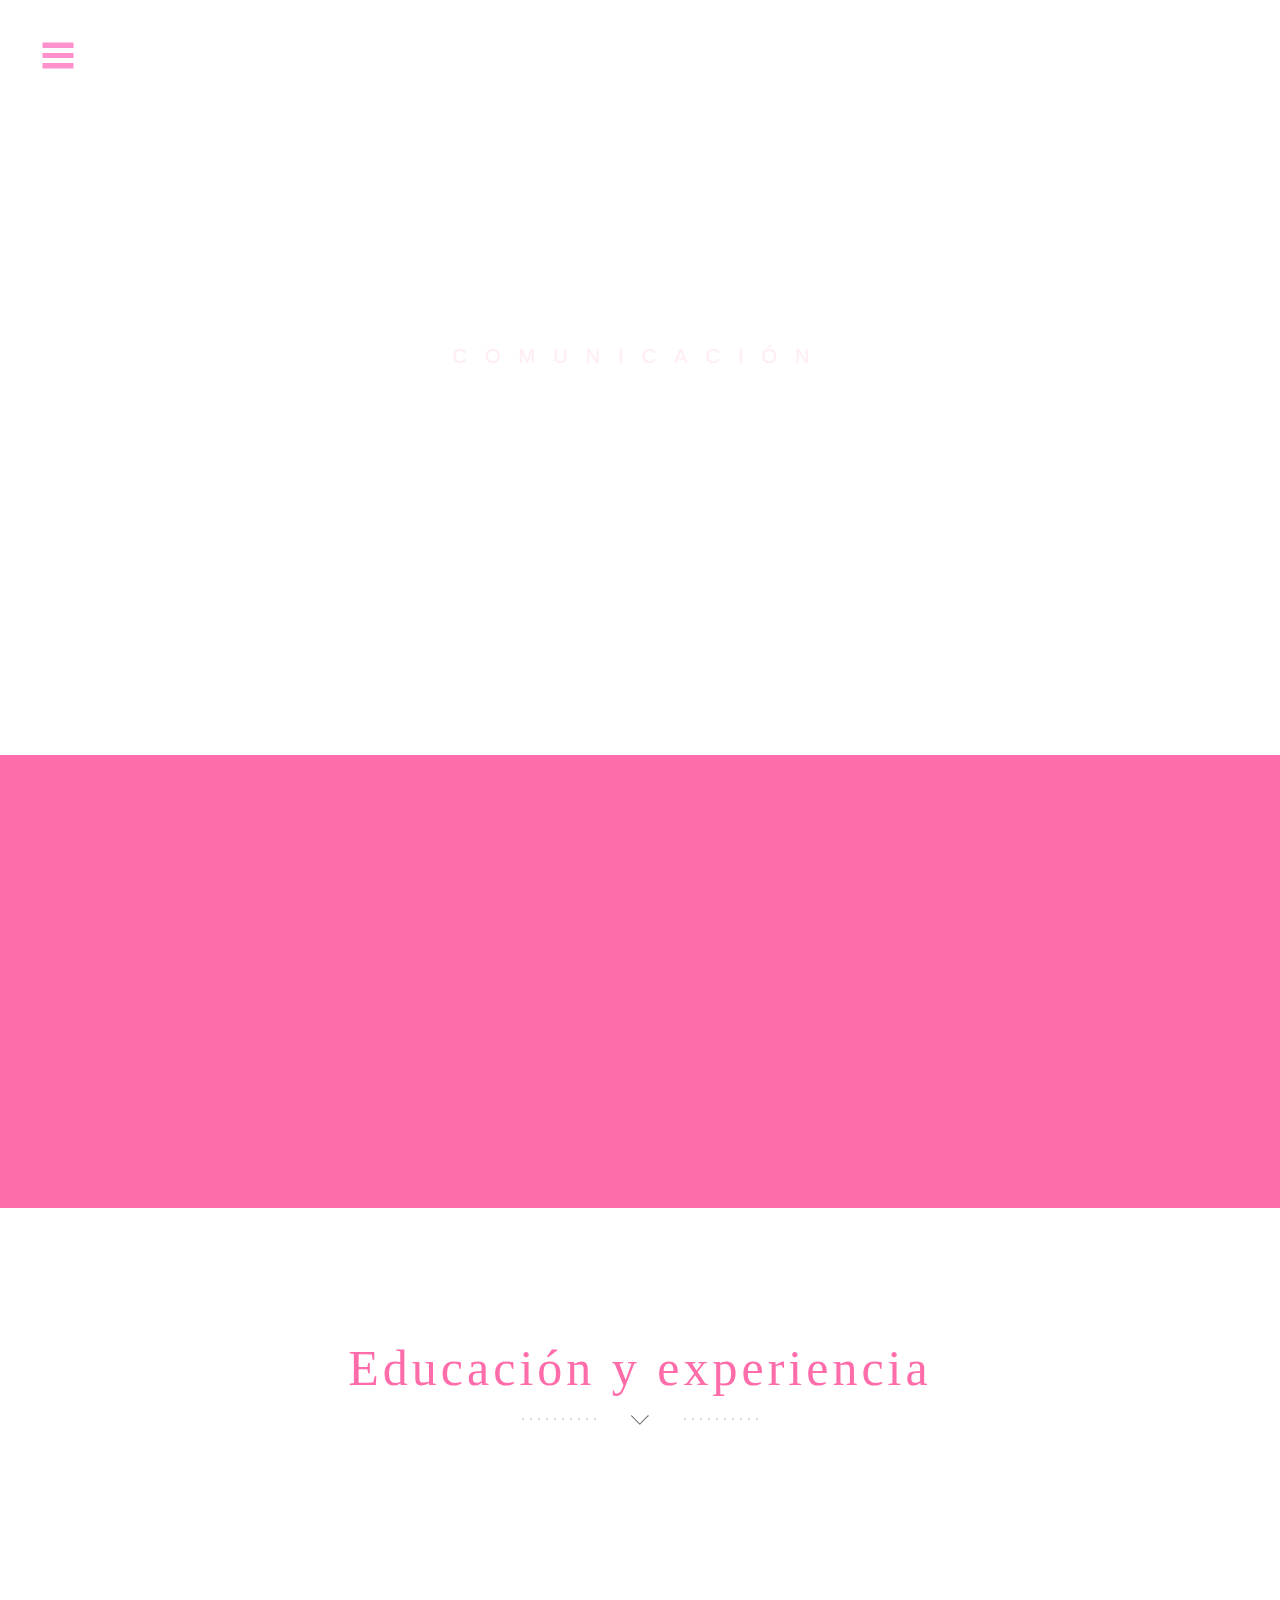
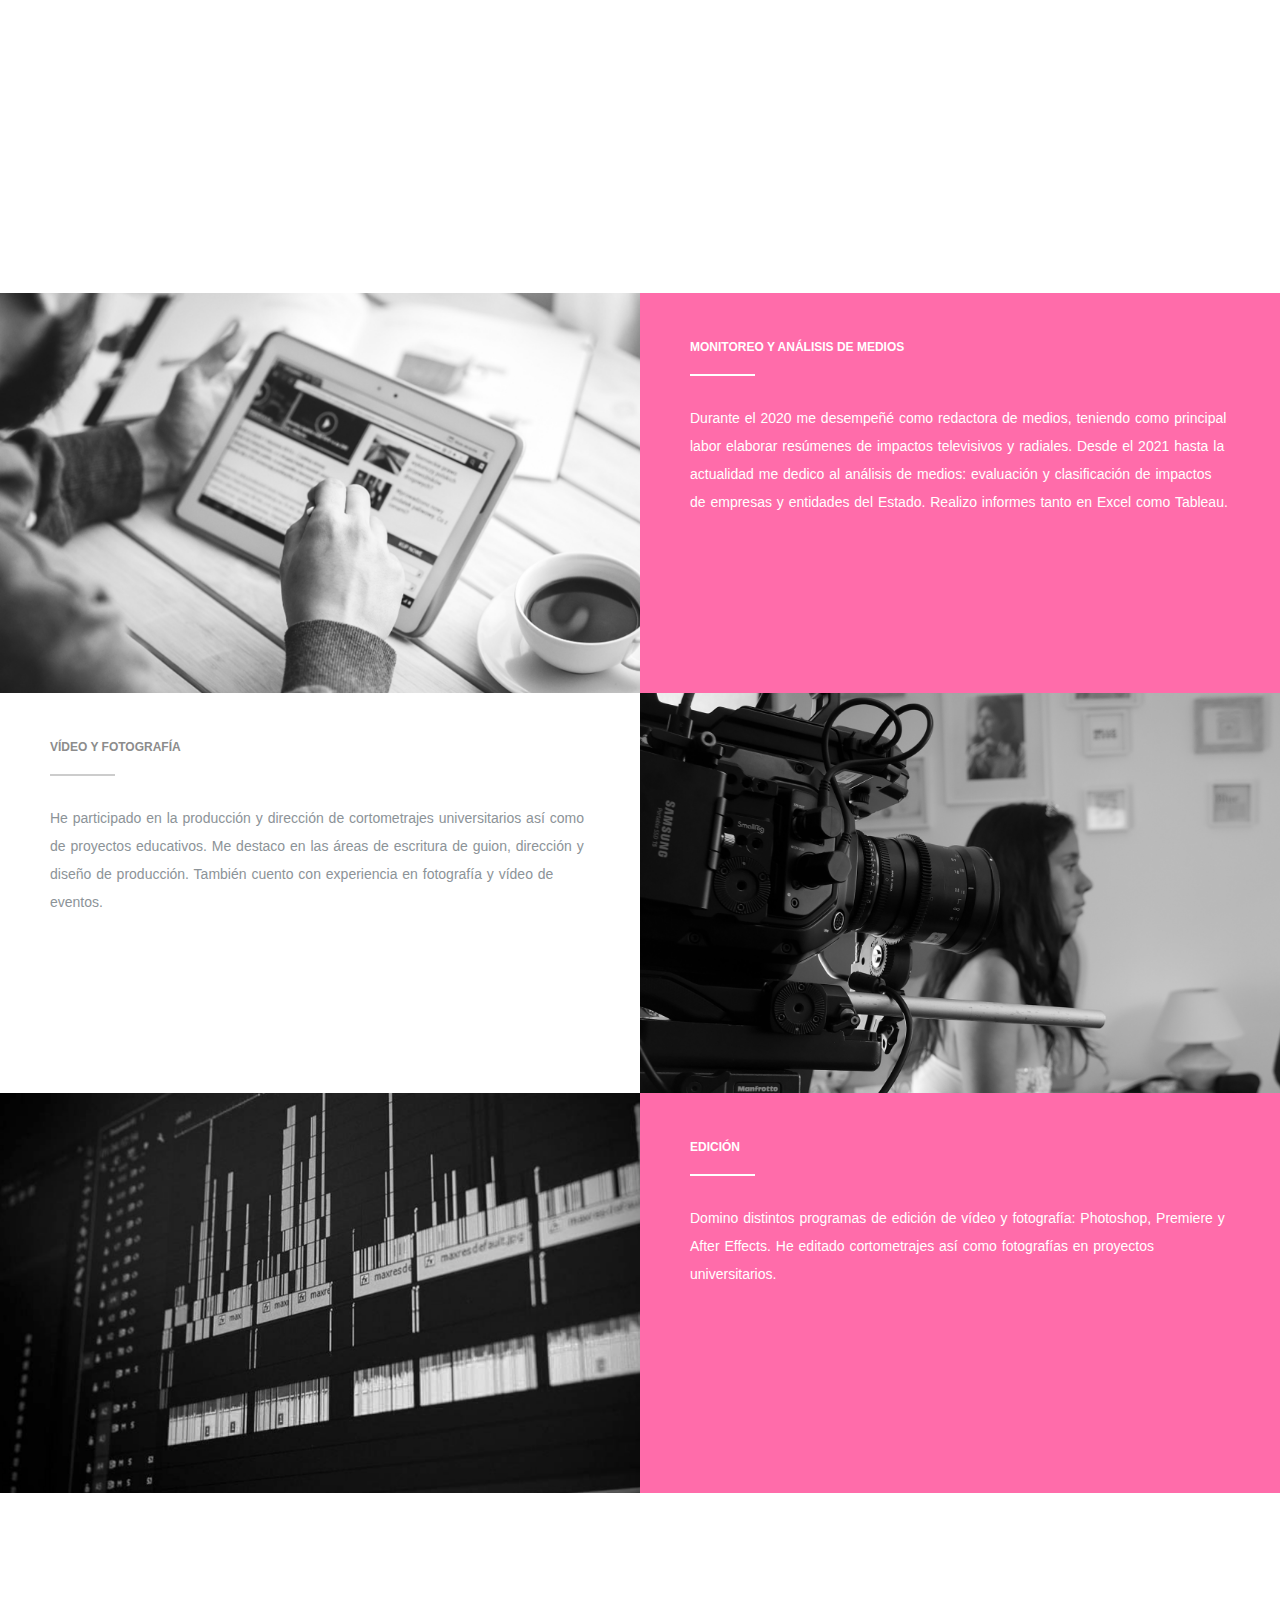
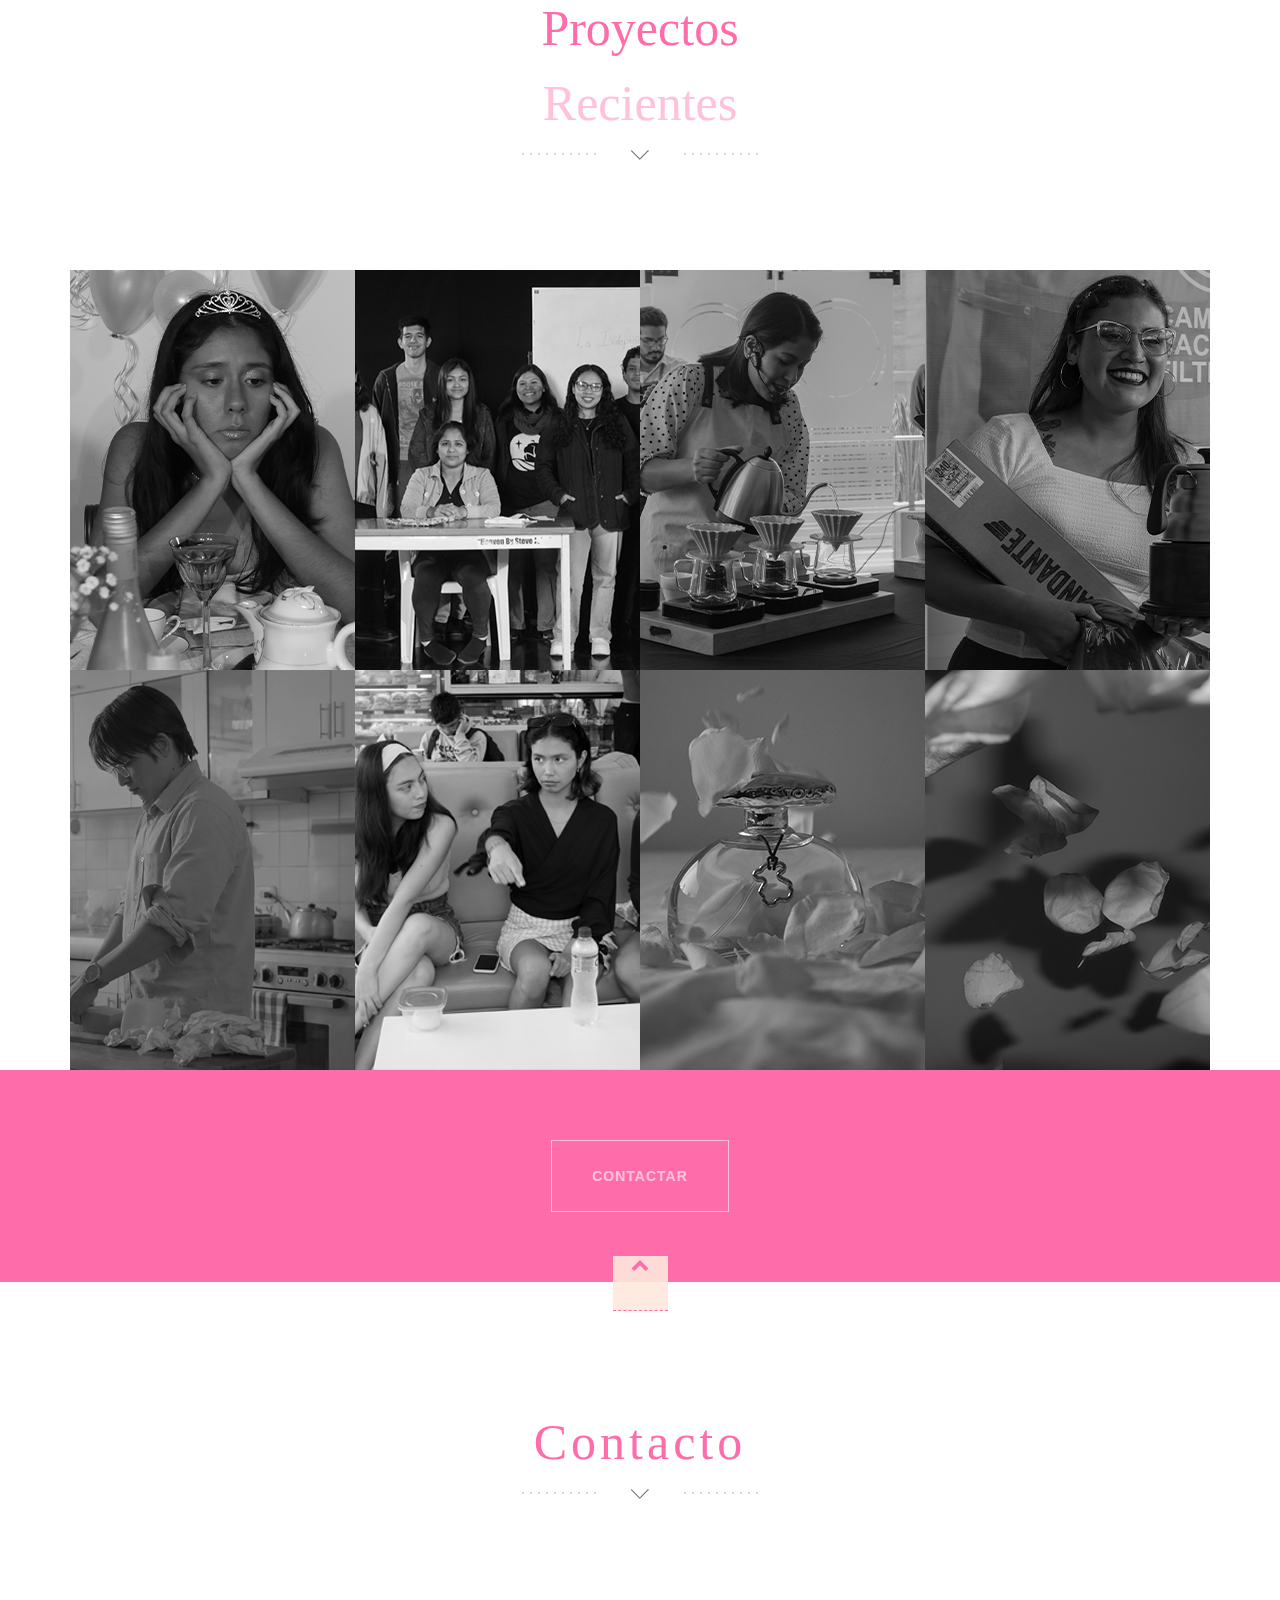
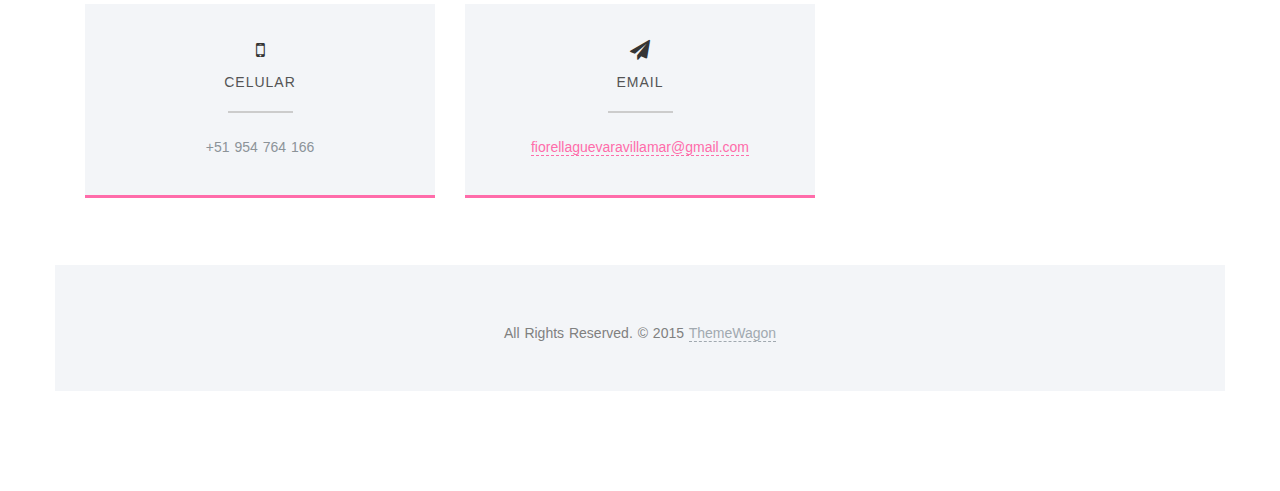
==== index.html @ 5976c74e "Update index.html" ====
<style>
    @font-face {
        font-family: KunstlerScript;
        src: url('https://raw.githubusercontent.com/Fiorellagv/cv/main/Fonts/KunstlerScript.ttf');
    }
</style>

<style>
    @font-face {
        font-family: Higuen Serif;
        src: url('https://raw.githubusercontent.com/Fiorellagv/cv/main/Fonts/Higuen Serif.otf');
    }
</style>


<!DOCTYPE html>
<html lang="en">
  <head>
    <meta charset="utf-8">
    <meta http-equiv="X-UA-Compatible" content="IE=edge">
    <meta name="viewport" content="width=device-width, initial-scale=1">
	<!-- Website Title -->
    <title> Fiorella Guevara Villamar </title>
    <!-- Bootstrap -->
    <link href="assets/bootstrap/css/bootstrap.min.css" rel="stylesheet">
	<!-- Font-Awesome -->
    <link href="assets/font-awesome/css/font-awesome.min.css" rel="stylesheet">
	<!-- Lightbox -->
	<link href="assets/lightbox/css/lightbox.css" rel="stylesheet">
    <!-- Text Rotator-->
	<link href="assets/textrotator/simpletextrotator.css" rel="stylesheet">
	<!-- FlexSlider -->
    <link href="assets/flexslider/flexslider.css" rel="stylesheet">
	<!-- Theme Style -->
    <link href="css/style.css" rel="stylesheet">
	<!-- Animations -->
    <link href="css/animate.css" rel="stylesheet">
	<!-- Custom Favicon -->
	<link href="img/fiorella.ico" rel="shortcut icon" type="image/x-icon" /> 
    <!-- HTML5 Shim and Respond.js IE8 support of HTML5 elements and media queries -->
    <!-- WARNING: Respond.js doesn't work if you view the page via file:// -->
    <!--[if lt IE 9]>
    <script src="assets/html5shiv/html5shiv.js"></script>
    <script src="assets/respond/respond.min.js"></script>
    <![endif]-->
  </head>
    <body id="top">

      <!-- ****************************** Preloader ************************** -->
      <div id="preloader"></div>


	  	<!-- ==========================
        HEADER SECTION 
        =========================== -->
        <header id="home">
		    <!-- creative menu -->
            <div class="container-fluid">
              <div class="row">
                <div class="menu-wrap">
				<nav class="menu">
				    <!-- Menu Links -->
					<div class="icon-list">
						<a href="index.html#home"><i class="fa fa-fw fa-home"></i><span>Home</span></a>
						<a href="index.html#about"><i class="fa fa-fw fa-quote-left"></i><span>About</span></a>
						<a href="index.html#service"><i class="fa fa-fw fa-globe"></i><span>Service</span></a>
						<a href="index.html#portfolio"><i class="fa fa-fw fa-picture-o"></i><span>Portfolio</span></a>
						<a href="index.html#contact"><i class="fa fa-fw fa-envelope-o"></i><span>Contact</span></a>
					</div>
				</nav>
			    </div>
			    <button class="menu-button" id="open-button"></button><!-- menu button -->
              </div><!--/row-->
            </div><!--/container-->
		 
		<!-- Header Image -->
          <section class="hero" id="hero">
          <div class="container">
			  <!-- Slider Button (don't edit!)-->
              <div class="row">
                <div class="col-md-12 text-right navicon">
                  <a id="nav-toggle" class="nav_slide_button" href="index.html#"><span></span></a>
                </div>
              </div>
			  <!-- HEADER HEADLINE -->
            <div class="row">
    <div class="col-md-8 col-md-offset-2 text-center inner" style="display: flex; flex-direction: column; align-items: center; justify-content: center;">
        <h1 class="animated fadeInDown" style="white-space: nowrap; font-size: 120px; margin: 0;">
            <span style="color:#FFFFFF; font-family: KunstlerScript;">Fiorella</span>
            <span style="color:#FFFFFF; word-spacing: 0px; font-family: Higuen Serif;">Guevara</span><span style="color:#FFFFFF; font-family: KunstlerScript; margin-right: -10px;">Villamar</span>
        </h1>
        <h3 class="animated fadeInUp delay-05s"><span class="rotate">Comunicación, Vídeo & Fotografía, Edición</span></h3>
    </div>
</div>
		    
			  <!-- Learn More Button -->
              <div class="row">
                <div class="col-md-6 col-md-offset-3 text-center">
                  <a href="index.html#about" class="scrollto wow fadeInUp delay-5s ">
			            <p>VER MÁS</p>
			            <p class="scrollto--arrow"><img src="img/scroll-down.png" alt="scroll down arrow"></p>
			        </a>
                </div>
              </div>
            </div>
          </section>
		  <!-- Header Image End -->
        </header>
		<!-- ==========================
        HEADER SECTION END  
        =========================== -->
		
		
		
		
		<!-- ==========================
        ABOUT SECTION  
        =========================== -->
        <section class="intro text-center section-padding color-bg" id="about">
          <div class="container">
		    <!-- WELCOME TEXT -->
            <div class="row">
              <div class="col-md-8 col-md-offset-2 wp1">
               <h1 class="arrow"><span style="color:#FFFFFF; font-family: Higuen Serif;">Sobre mí</span></h1><!-- Headline -->
				<!-- about / welcome text -->
                <p>Estudiante de Comunicación Audiovisual en la Pontificia Universidad Católica del Perú con habilidades para la producción y dirección de cortometrajes. Asimismo, me especializo en la edición de vídeos y fotografías, dominando programas como Photoshop, After Effects y Premiere.</p>
              </div>
            </div>
          </div>
        </section>




<!-- ==========================
        SERVICE SECTION 
        =========================== -->
        <section class="features text-center section-padding" id="service">
          <div class="container">
        <!-- Headline -->
            <div class="row">
              <div class="col-md-12">
                <h1 class="arrow"><span style="color:#ff6caa; font-family: Higuen Serif;">Educación y experiencia</span></h1>
              </div>
            </div>
            <div class="row">
              <div class="col-md-12">
          <div class="services">
          <!-- Service Box 1 -->
                  <div class="col-md-4 wp2 item">
                    <div class="icon">
                      <i class="fa fa-cubes"></i><!-- Icon -->
                    </div>
                    <h2>Estudios primarios</h2><!-- Title -->
                    <p>2018. Colegio Maria Alvarado. Nivel de Inglés: Avanzado</p><!-- Description -->
                  </div>
          <!-- Service Box 2 -->
                  <div class="col-md-4 wp2 item delay-05s">
                    <div class="icon">
                      <i class="fa fa-camera"></i><!-- Icon -->
                    </div>
                    <h2>Estudios secundarios</h2><!-- Title -->
                    <p>Desde 2019. Pontificia Universidad Católica del Perú. Octavo ciclo de la Facultad de Ciencias y Artes de la Comunicación.</p><!-- Description -->
                  </div>
          <!-- Service Box 3 -->
                  <div class="col-md-4 wp2 item delay-1s">
                    <div class="icon">
                      <i class="fa fa-desktop"></i><!-- Icon -->
                    </div>
                    <h2>Analista de medios</h2><!-- Title -->
                    <p>Desde 2020. IP Noticias. Redactora de medios. Analista de medios con dominio básico en Excel y Tableau.</p><!-- Description -->
                  </div>
          </div>
                  <div class="clearfix"></div>
              </div>
            </div>
          </div>
        </section>





		<div class="container-fluid">
		    <!-- About 1 -->
			<div class="row color-bg">
				<div class="col-md-6 nopadding features-intro-img">
					<div class="about-image" style="background-image:url(img/portfolio/monitoreo.png)"></div><!-- about image 1 -->
				</div>
				<div class="col-md-6 about-text">
					<h6>Monitoreo y análisis de medios</h6><!-- headline-->
					<p>Durante el 2020 me desempeñé como redactora de medios, teniendo como principal labor elaborar resúmenes de impactos televisivos y radiales. Desde el 2021 hasta la actualidad me dedico al análisis de medios: evaluación y clasificación de impactos de empresas y entidades del Estado. Realizo informes tanto en Excel como Tableau. </p><br><!-- About Text 1 -->			
				</div>
			</div>
			<!-- About 2 -->
			<div class="row">
				<div class="col-md-6 about-text">
					<h6>Vídeo y Fotografía</h6><!-- Headline -->
					<p>He participado en la producción y dirección de cortometrajes universitarios así como de proyectos educativos. Me destaco en las áreas de escritura de guion, dirección y diseño de producción. También cuento con experiencia en fotografía y vídeo de eventos.</p><br><!-- About Text 2 -->				
				</div>
				<div class="col-md-6 nopadding features-intro-img">
					<div class="about-image" style="background-image:url(img/portfolio/fotografía.png)"></div><!-- about image 2 -->
				</div>
			</div>
			<!-- About 3 -->
			<div class="row color-bg">
				<div class="col-md-6 nopadding features-intro-img">
					<div class="about-image" style="background-image:url(img/portfolio/edición.png)"></div><!-- about image 3 -->
				</div>
				<div class="col-md-6 about-text">
					<h6>Edición</h6><!-- Headline-->
					<p>Domino distintos programas de edición de vídeo y fotografía: Photoshop, Premiere y After Effects. He editado cortometrajes así como fotografías en proyectos universitarios. </p><br><!-- About Text 3 -->
				</div>
			</div>
		</div>
		<!-- ==========================
        ABOUT SECTION END
        =========================== -->	

		
		
		
		<!-- ==========================
        PORTFOLIO SECTION
    =========================== -->
        <section class="swag text-center" id="portfolio">
          <div class="container">
		    <!-- Headline -->
            <div class="row">
              <h1 class="arrow">
                <span style="color:#ff6caa;font-family: Higuen Serif;">Proyectos</span><span><span style="color:#FFC2DB;font-family: Higuen Serif;">Recientes</span>
              </h1>
            </div>
          </div>
        </section>

        <div class="container">
          <div class="row row-offset-0">
  				 
          <!-- PORTFOLIO ITEM 1 -->
          <div class="col-md-3 col-sm-6">
              <div class="overlay-effect effects clearfix">
                  <div class="img">
                      <a href="img/portfolio/foto1.png" data-lightbox="roadtrip" title="Tortita 2023 - Corto escrito y dirigido por Fiorella Guevara Villamar"><img class="grayscale" src="img/portfolio/foto1prev.png" alt="Portfolio Item"></a>
                  </div>
              </div>
          </div>
  	    <!-- PORTFOLIO ITEM END -->
  	
  	    <!-- PORTFOLIO ITEM 2 -->
          <div class="col-md-3 col-sm-6">
              <div class="overlay-effect effects clearfix">
                  <div class="img">
                      <a href="img/portfolio/foto2.png" data-lightbox="roadtrip" title="Las fántasticas aventuras de Yaranka - Serie web CAP 2022"><img class="grayscale" src="img/portfolio/foto2prev.png" alt="Portfolio Item"></a>
                  </div>
              </div>
          </div>
  	    <!-- PORTFOLIO ITEM END -->
  					
  		<!-- PORTFOLIO ITEM 3 -->
          <div class="col-md-3 col-sm-6">
              <div class="overlay-effect effects clearfix">
                  <div class="img">
                      <a href="img/portfolio/foto3.png" data-lightbox="roadtrip" title="1er Campeonato Nacional de Filtrados 2023"><img class="grayscale" src="img/portfolio/foto3prev.png" alt="Portfolio Item"></a>
                  </div>
              </div>
          </div>
  	    <!-- PORTFOLIO ITEM END -->
  					
  		<!-- PORTFOLIO ITEM 4 -->
          <div class="col-md-3 col-sm-6 ">
              <div class="overlay-effect effects clearfix">
                  <div class="img">
                      <a href="img/portfolio/foto4.png" data-lightbox="roadtrip" title="1er Campeonato Nacional de Filtrados 2023"><img class="grayscale" src="img/portfolio/foto4prev.png" alt="Portfolio Item"></a>
                  </div>
              </div>
          </div>
  	    <!-- PORTFOLIO ITEM END -->
  	             
          <!-- PORTFOLIO ITEM 5 -->
          <div class="col-md-3 col-sm-6 ">
              <div class="overlay-effect effects clearfix">
                  <div class="img">
                      <a href="img/portfolio/foto5.png" data-lightbox="roadtrip" title="Laskávo prósimo - Corto Proyecto Final PUCP (Asistente de arte)"><img class="grayscale" src="img/portfolio/foto5prev.png" alt="Portfolio Item"></a>
                  </div>
              </div>
          </div>
  	    <!-- PORTFOLIO ITEM END -->
  	
  	    <!-- PORTFOLIO ITEM 6 -->
          <div class="col-md-3 col-sm-6">
              <div class="overlay-effect effects clearfix">
                  <div class="img">
                      <a href="img/portfolio/foto6.png" data-lightbox="roadtrip" title="Adaptación de Mean Girls - Realización de Audio y Vídeo (Diseño de producción)"><img class="grayscale" src="img/portfolio/foto6prev.png" alt="Portfolio Item"></a>
                  </div>
              </div>
          </div>
  	    <!-- PORTFOLIO ITEM END -->
  					
  		<!-- PORTFOLIO ITEM 7 -->
          <div class="col-md-3 col-sm-6">
              <div class="overlay-effect effects clearfix">
                  <div class="img">
                      <a href="img/portfolio/foto7.png" data-lightbox="roadtrip" title="Proyecto de Fotografía 2020"><img class="grayscale" src="img/portfolio/foto7prev.png" alt="Portfolio Item"></a>
                  </div>
              </div>
          </div>
  	    <!-- PORTFOLIO ITEM END -->
  					
  		<!-- PORTFOLIO ITEM 8 -->
          <div class="col-md-3 col-sm-6">
              <div class="overlay-effect effects clearfix">
                  <div class="img">
                      <a href="img/portfolio/foto8.png" data-lightbox="roadtrip" title="Proyecto de Fotografía 2020"><img class="grayscale" src="img/portfolio/foto8prev.png" alt="Portfolio Item"></a>
                  </div>
              </div>
          </div>
  	    <!-- PORTFOLIO ITEM END -->
        </div><!--/row-->
      </div><!--/.container-->
		<!-- ==========================
        PORTFOLIO SECTION END
        =========================== -->
			


			
		<!-- ==========================
        CUSTOM SPACER
        =========================== -->
		<div class="spacer-cta text-center">
          <div class="container">
            <div class="row">
              <div class="col-md-12">
                <a href="index.html#contact" class="outline-btn">contactar</a>
              </div>
            </div>
          </div>
        </div>
		<!-- ==========================
        CUSTOM SPACER END
        =========================== -->
		
		<!-- ==========================
        CONTACT SECTION
        =========================== -->
        <section class="text-center section-padding contact-wrap" id="contact">
		  <!-- To Top Button -->
          <a href="index.html#top" class="up-btn"><i class="fa fa-chevron-up"></i></a>
          <div class="container">
		    <!-- Headline -->
            <div class="row">
              <div class="col-md-12">
                <h1 class="arrow"><span style="color:#ff6caa; font-family: Higuen Serif;">Contacto</span></h1>
              </div>
            </div>
            <div class="row contact-details">

			  <!-- Phone Number Box -->
              <div class="col-md-4">
                <div class="dark-box box-hover">
                  <h2><i class="fa fa-mobile"></i><span>Celular</span></h2>
                  <p>+51 954 764 166</p>
                </div>
              </div>
			  <!-- E-Mail Box -->
              <div class="col-md-4">
                <div class="dark-box box-hover">
                  <h2><i class="fa fa-paper-plane"></i><span>Email</span></h2>
                  <p><a href="index.html#">fiorellaguevaravillamar@gmail.com</a></p>
                </div>
              </div>
            </div>
			<div class="row">
	
		
		<!-- ==========================
        FOOTER SECTION
        =========================== -->
        <footer>
          <div class="container">
            <div class="row">
              <div class="col-md-12 text-center">
                <p>All Rights Reserved. &copy; 2015 <a href="http://www.themewagon.com">ThemeWagon</a>
              </div>
            </div>
          </div>
        </footer>
		<!-- ==========================
        FOOTER SECTION END
        =========================== -->		
		
		
    <!-- jQuery -->
    <script src="https://ajax.googleapis.com/ajax/libs/jquery/1.11.0/jquery.min.js"></script>
    <!-- SmoothScroll -->           
    <script type="text/javascript" src="assets/smoothscroll/smoothscroll.js"></script>
    <!-- Bootstrap -->
    <script src="assets/bootstrap/js/bootstrap.min.js"></script>
	<!-- Waypoints -->
	<script src="js/waypoints.min.js"></script>
    <!-- classie.js -->
	<script src="js/classie.js"></script>
    <!-- FlexSlider -->
    <script src="assets/flexslider/jquery.flexslider.js"></script>
	<!-- Modernizr -->
    <script src="js/modernizr.js"></script>
	<!-- Text Rotator -->
	<script src="assets/textrotator/jquery.simple-text-rotator.js"></script>
	<!-- Lightbox.js -->
    <script src="assets/lightbox/js/lightbox.min.js"></script>
    <!-- Google Maps --> 
    <script type="text/javascript" src="https://maps.googleapis.com/maps/api/js?key=AIzaSyDeKBBPJTG3v5w3cNPAgM6ZsJiPyL1mP_o&amp;sensor=false"></script>
	<!-- Theme JavaScript Core -->
	<script src="js/main.js"></script>
	<script src="js/script.js"></script>

	<!-- GOOGLE MAPS DATA -->
    <script type="text/javascript">
    // When the window has finished loading create our google map below
        google.maps.event.addDomListener(window, 'load', init);
    
        function init() {
            // Basic options for a simple Google Map
            // For more options see: https://developers.google.com/maps/documentation/javascript/reference#MapOptions
            var mapOptions = {
                // How zoomed in you want the map to start at (always required)
                zoom: 15,
                
                scrollwheel: false,

                // The latitude and longitude to center the map (always required)
                center: new google.maps.LatLng(40.68961985411178, -74.01618003845215), // New York 

                // How you would like to style the map. 
                // This is where you would paste any style found on Snazzy Maps.
                styles: [	{		featureType:'water',		stylers:[{color:'#F2F2F2'},{visibility:'on'}]	},{		featureType:'landscape',		stylers:[{color:'#FFFFFF'}]	},{		featureType:'road',		stylers:[{saturation:-100},{lightness:45}]	},{		featureType:'road.highway',		stylers:[{visibility:'simplified'}]	},{		featureType:'road.arterial',		elementType:'labels.icon',		stylers:[{visibility:'off'}]	},{		featureType:'administrative',		elementType:'labels.text.fill',		stylers:[{color:'#ADADAD'}]	},{		featureType:'transit',		stylers:[{visibility:'off'}]	},{		featureType:'poi',		stylers:[{visibility:'off'}]	}]
            };

            // Get the HTML DOM element that will contain your map 
            // We are using a div with id="map" seen below in the <body>
            var mapElement = document.getElementById('googlemaps');

            // Create the Google Map using out element and options defined above
            var map = new google.maps.Map(mapElement, mapOptions);
        }
	
    </script>
	
	<!-- TEXT ROTATOR SETTINGS -->
    <script type="text/javascript">
    $(".rotate").textrotator({
      animation: "fade", // You can pick the way it animates when rotating through words. Options are dissolve (default), fade, flip, flipUp, flipCube, flipCubeUp and spin.
      separator: ",", // If you don't want commas to be the separator, you can define a new separator (|, &, * etc.) by yourself using this field.
      speed: 2000 // How many milliseconds until the next word show.
    });
    </script>
	
<script>

<link href="https://fonts.cdnfonts.com/css/bickham-script-pro" rel="stylesheet">
<style>
@import url('https://fonts.cdnfonts.com/css/bickham-script-pro');
</style>
font-family: 'Bickham Script Pro', sans-serif;
</script>
	    
</html>
---- assets/textrotator/simpletextrotator.css ----
.rotating {
  display: inline-block;
  -webkit-transform-style: preserve-3d;
  -moz-transform-style: preserve-3d;
  -ms-transform-style: preserve-3d;
  -o-transform-style: preserve-3d;
  transform-style: preserve-3d;
  -webkit-transform: rotateX(0) rotateY(0) rotateZ(0);
  -moz-transform: rotateX(0) rotateY(0) rotateZ(0);
  -ms-transform: rotateX(0) rotateY(0) rotateZ(0);
  -o-transform: rotateX(0) rotateY(0) rotateZ(0);
  transform: rotateX(0) rotateY(0) rotateZ(0);
  -webkit-transition: 0.5s;
  -moz-transition: 0.5s;
  -ms-transition: 0.5s;
  -o-transition: 0.5s;
  transition: 0.5s;
  -webkit-transform-origin-x: 50%;
}

.rotating.flip {
  position: relative;
}

.rotating .front, .rotating .back {
  left: 0;
  top: 0;
  -webkit-backface-visibility: hidden;
  -moz-backface-visibility: hidden;
  -ms-backface-visibility: hidden;
  -o-backface-visibility: hidden;
  backface-visibility: hidden;
}

.rotating .front {
  position: absolute;
  display: inline-block;
  -webkit-transform: translate3d(0,0,1px);
  -moz-transform: translate3d(0,0,1px);
  -ms-transform: translate3d(0,0,1px);
  -o-transform: translate3d(0,0,1px);
  transform: translate3d(0,0,1px);
}

.rotating.flip .front {
  z-index: 1;
}

.rotating .back {
  display: block;
  opacity: 0;
}

.rotating.spin {
  -webkit-transform: rotate(360deg) scale(0);
  -moz-transform: rotate(360deg) scale(0);
  -ms-transform: rotate(360deg) scale(0);
  -o-transform: rotate(360deg) scale(0);
  transform: rotate(360deg) scale(0);
}



.rotating.flip .back {
  z-index: 2;
  display: block;
  opacity: 1;
  
  -webkit-transform: rotateY(180deg) translate3d(0,0,0);
  -moz-transform: rotateY(180deg) translate3d(0,0,0);
  -ms-transform: rotateY(180deg) translate3d(0,0,0);
  -o-transform: rotateY(180deg) translate3d(0,0,0);
  transform: rotateY(180deg) translate3d(0,0,0);
}

.rotating.flip.up .back {
  -webkit-transform: rotateX(180deg) translate3d(0,0,0);
  -moz-transform: rotateX(180deg) translate3d(0,0,0);
  -ms-transform: rotateX(180deg) translate3d(0,0,0);
  -o-transform: rotateX(180deg) translate3d(0,0,0);
  transform: rotateX(180deg) translate3d(0,0,0);
}

.rotating.flip.cube .front {
  -webkit-transform: translate3d(0,0,100px) scale(0.9,0.9);
  -moz-transform: translate3d(0,0,100px) scale(0.85,0.85);
  -ms-transform: translate3d(0,0,100px) scale(0.85,0.85);
  -o-transform: translate3d(0,0,100px) scale(0.85,0.85);
  transform: translate3d(0,0,100px) scale(0.85,0.85);
}

.rotating.flip.cube .back {
  -webkit-transform: rotateY(180deg) translate3d(0,0,100px) scale(0.9,0.9);
  -moz-transform: rotateY(180deg) translate3d(0,0,100px) scale(0.85,0.85);
  -ms-transform: rotateY(180deg) translate3d(0,0,100px) scale(0.85,0.85);
  -o-transform: rotateY(180deg) translate3d(0,0,100px) scale(0.85,0.85);
  transform: rotateY(180deg) translate3d(0,0,100px) scale(0.85,0.85);
}

.rotating.flip.cube.up .back {
  -webkit-transform: rotateX(180deg) translate3d(0,0,100px) scale(0.9,0.9);
  -moz-transform: rotateX(180deg) translate3d(0,0,100px) scale(0.85,0.85);
  -ms-transform: rotateX(180deg) translate3d(0,0,100px) scale(0.85,0.85);
  -o-transform: rotateX(180deg) translate3d(0,0,100px) scale(0.85,0.85);
  transform: rotateX(180deg) translate3d(0,0,100px) scale(0.85,0.85);
}
---- css/style.css ----
/*========================================================================*/



/* ///////////////////////////////////////////////////////////////////// 
// 03 - Preloader
/////////////////////////////////////////////////////////////////////*/

#preloader {
    position:fixed;
    left:0;
    top:0;
    z-index:99999999999;
    width:100%;
    height:100%;
    overflow:visible;
    background: #fff url('../img/preloader.gif') no-repeat center center;
}





/* ==========================================================================
	Global Styles
========================================================================== */
a {
	color: #ff6caa;
	-webkit-transition:all 0.5s;
	-moz-transition:all 0.5s;
	-o-transition:all 0.5s;
	transition:all 0.5s;
	border-bottom: 1px dashed;
	outline:none!important;
}
a:hover,a:focus,a:active {
	color:#0D0D0D;
	text-decoration:none;
	outline:none!important;
}
p {
	color:#8c9398;
	word-spacing:1px;
	line-height:25px;
	font-size:14px;
}
h2 {
	font-size:15px;
	color:#353535!important;
}
h2::after {
	content:" ";
	border:solid 1px #CCCCCC;
	display:block;
	width:65px;
	margin:20px auto;
}
h6 {
	font-size:15px;
	color:#8c8c8c;
	text-transform:uppercase;
	font-weight:bold;
}
h6::after {
	content:" ";
	border:solid 1px #CCCCCC;
	display:block;
	width:65px;
	margin-top: 20px;
}
/* ==========================================================================HTML5 display definitions========================================================================== */
article,aside,details,figcaption,figure,footer,header,hgroup,nav,section,summary {
	display:block;
}
audio,canvas,video {
	display:inline-block;
	*display:inline;
	*zoom: 1;
}
* Remove excess height in iOS 5 devices. */
audio:not([controls]) {
	display:none;
	height:0;
}
[hidden] {
	display: none;
}
/* ==========================================================================Base========================================================================== */
html {
	font-size:100%;
	-webkit-text-size-adjust:100%;
	-ms-text-size-adjust:100%;
}
html,html a {
	-webkit-font-smoothing:antialiased;
	text-shadow:1px 1px 1px rgba(0,0,0,0.004);
}
html,button,input,select,textarea {
	font-family:'Varela Round',sans-serif;
}
body {
	margin:0;
	font-family: 'Open Sans',sans-serif;
}
/* ==========================================================================Links========================================================================== */
a:focus {
	outline:thin dotted;
}
a:active,a:hover {
	outline: 0;
}
/* ==========================================================================Typography========================================================================== */
@import url(http://fonts.googleapis.com/css?family=Open+Sans:300,400);
h1 {
	font-size:2em;
	margin:0.67em 0;
	color:#353535;
}
h2 {
	font-size:1.5em;
	margin:0.83em 0;
}
h3 {
	font-size:1.17em;
	margin:1em 0;
}
h4 {
	font-size:1em;
	margin:1.33em 0;
}
h5 {
	font-size:0.83em;
	margin:1.67em 0;
}
h6 {
	font-size: 12px;
	margin:2.33em 0;
}
abbr[title] {
	border-bottom:1px dotted;
}
b,strong {
	font-weight:bold;
}
blockquote {
	margin:0em 55px;
	border-left:4px solid #CCCCCC;
}
dfn {
	font-style:italic;
}
mark {
	background:#ff0;
	color:#000;
}
p,pre {
	margin:1em 0;
}
code,kbd,pre,samp {
	font-family:monospace,serif;
	_font-family:'courier new',monospace;
	font-size:1em;
}
pre {
	white-space:pre;
	white-space:pre-wrap;
	word-wrap:break-word;
}
q {
	quotes:none;
}
q:before,q:after {
	content:'';
	content:none;
}
small {
	font-size:75%;
}
sub,sup {
	font-size:75%;
	line-height:0;
	position:relative;
	vertical-align:baseline;
}
sup {
	top:-0.5em;
}
sub {
	bottom:-0.25em;
}
p {
	font-size: 14px;
	font-weight:100;
	line-height: 28px!important;
}
/* ==========================================================================Lists========================================================================== */
dl,menu,ol,ul {
	margin:1em 0;
}
dd {
	margin:0 0 0 40px;
}
menu,ol,ul {
	padding:0 0 0 40px;
}
nav ul,nav ol {
	list-style:none;
	list-style-image: none;
}
/* ==========================================================================Embedded content========================================================================== */
img {
	border:0;
	-ms-interpolation-mode:bicubic;
}
svg:not(:root) {
	overflow: hidden;
}
/* ==========================================================================Figures========================================================================== */
figure {
	margin: 0;
}
/* ==========================================================================Forms========================================================================== */
form {
	margin:0;
}
fieldset {
	border:1px solid #c0c0c0;
	margin:0 2px;
	padding:0.35em 0.625em 0.75em;
}
legend {
	border:0;
	padding:0;
	white-space:normal;
	*margin-left:-7px;
}
button,input,select,textarea {
	font-size:100%;
	/margin:0;
	vertical-align:baseline;
	*vertical-align:middle;
}
button,input {
	line-height:normal;
}
button,html input[type="button"],input[type="reset"],input[type="submit"] {
	-webkit-appearance:button;
	cursor:pointer;
	*overflow:visible;
}
button[disabled],input[disabled] {
	cursor:default;
}
input[type="checkbox"],input[type="radio"] {
	box-sizing:border-box;
	padding:0;
	*height:13px;
	*width:13px;
}
input[type="search"] {
	-webkit-appearance:textfield;
	-moz-box-sizing:content-box;
	-webkit-box-sizing:content-box;
	box-sizing:content-box;
}
input[type="search"]::-webkit-search-cancel-button,input[type="search"]::-webkit-search-decoration {
	-webkit-appearance:none;
}
button::-moz-focus-inner,input::-moz-focus-inner {
	border:0;
	padding:0;
}
textarea {
	overflow:auto;
	vertical-align: top;
}
/* ==========================================================================Tables========================================================================== */
table {
	border-collapse:collapse;
	border-spacing: 0;
}
/* ==========================================================================Section Styles========================================================================== */
.section-padding {
	padding:100px 0 100px
}
.dark-bg {
	background:#f3f5f8;
}
.light-bg {
	background-color:#fff;
}
.dark-box {
	background: #F3F5F8;
	-webkit-box-shadow: 0px 3px 0px 0px #ff6caa;
	-moz-box-shadow: 0px 3px 0px 0px #ff6caa;
	box-shadow: 0px 3px 0px 0px #ff6caa;
	padding:20px 0;
}
.dark-box:hover,.dark-box:focus {
	-webkit-box-shadow: 0px 3px 0px 0px #FFC2DB;
	-moz-box-shadow: 0px 3px 0px 0px #FFC2DB;
	box-shadow: 0px 3px 0px 0px #FFC2DB;
}
.box-hover {
	transition:all 500ms ease-in-out;
	-webkit-transition:all 500ms ease-in-out;
	-moz-transition:all 500ms ease-in-out;
	-o-transition:all 500ms ease-in-out;
}
.box-hover:hover,.box-hover:focus {
	transform:translate(0,-15px);
	-webkit-transform:translate(0,-15px);
	-ms-transform:translate(0,-15px);
}
.wrapper {
	height:650px;
}
.nopadding {
	padding:0;
}
.inner {
	padding-top: 138px;
}
/* ==========================================================================Navigation========================================================================== */
.menu-wrap a {
	color:#555d7c;
	outline:none!important;
}
.menu-wrap a:hover,.menu-wrap a:focus {
	color: #ff6caa;
}
.content-wrap {
	overflow-y:scroll;
	-webkit-overflow-scrolling:touch;
	-webkit-transition:-webkit-transform 0.4s;
	transition:transform 0.4s;
	-webkit-transition-timing-function:cubic-bezier(0.7,0,0.3,1);
	transition-timing-function:cubic-bezier(0.7,0,0.3,1);
}
.content {
	position:relative;
	background:#b4bad2;
	padding-bottom: 12em;
}
/* Common styles for menu button and menu-wrap */
.menu-button,.menu-wrap {
	position:fixed;
	width:2.5em;
	height:2.25em;
	font-size:1.5em;
	-webkit-transform:translate3d(1.5em,1.5em,0);
	transform: translate3d(1.5em,1.5em,0);
}
/* Menu Button */
.menu-button {
	z-index:1000;
	margin:0;
	padding:0;
	border:none;
	text-indent:2.5em;
	color:transparent;
	background:transparent;
}
.menu-button::before {
	position:absolute;
	top:0.5em;
	right:0.5em;
	bottom:0.5em;
	left:0.5em;
	background: linear-gradient(#FF90CE 20%,rgba(0, 0, 0, 0) 20%,rgba(0, 0, 0, 0) 40%,#FF90CE 40%,#FF90CE 60%,rgba(0, 0, 0, 0) 60%,rgba(0, 0, 0, 0) 80%,#FF90CE 80%);
	content:'';
}
.menu-button:hover {
	opacity: 0.6;
}
/* Menu */
.menu-wrap {
	z-index:999;
	background: rgba(255, 255, 255, 1);
	-webkit-transition:width 0.4s,height 0.4s,-webkit-transform 0.4s;
	transition:width 0.4s,height 0.4s,transform 0.4s;
	-webkit-transition-timing-function:cubic-bezier(0.7,0,0.3,1);
	transition-timing-function:cubic-bezier(0.7,0,0.3,1);
}
.menu {
	height:100%;
	overflow:hidden;
	font-size:0.75em;
}
.icon-list {
	float:right;
	padding:2.5em 2em 0 6em;
}
.icon-list a {
	opacity:0;
	display:inline-block;
	padding:0 0.2em;
	margin:0 15px;
	text-align:center;
	font-size:1.2em;
	color: #353535;
}
.icon-list a span {
	display:block;
	text-transform:uppercase;
	letter-spacing:1px;
	font-size:0.5em;
	font-weight:700;
	padding-top: 0.5em;
}
/* Shown menu */
.show-menu .content-wrap {
	-webkit-transition-delay:0s;
	transition-delay:0s;
	-webkit-transform:translate3d(0,125px,0);
	transform:translate3d(0,125px,0);
}
.show-menu .menu-wrap {
	width:100%;
	height:125px;
	-webkit-transform:translate3d(0,0,0);
	transform:translate3d(0,0,0);
	-webkit-transition-delay:0s;
	transition-delay:0s;
	border-bottom: 1px solid #ff6caa;
}
.show-menu .icon-list a {
	opacity:1;
	-webkit-transition:opacity 0.4s 0.4s;
	transition:opacity 0.4s 0.4s;
}
.show-menu .icon-list a:nth-child(2) {
	-webkit-transition-delay:0.42s;
	transition-delay:0.42s;
}
.show-menu .icon-list a:nth-child(3) {
	-webkit-transition-delay:0.44s;
	transition-delay:0.44s;
}
.show-menu .icon-list a:nth-child(4) {
	-webkit-transition-delay:0.46s;
	transition-delay:0.46s;
}
.show-menu .icon-list a:nth-child(5) {
	-webkit-transition-delay:0.48s;
	transition-delay:0.48s;
}
.show-menu .icon-list a:nth-child(6) {
	-webkit-transition-delay:0.5s;
	transition-delay: 0.5s;
}
/* ==========================================================================Hero========================================================================== */
.hero {
    background: url('../img/fondo7.png') center center no-repeat;
	background-size: contain;
	padding:110px 0 100px 0;
	height:auto;

}
.hero h1 {
	font-size: 90px;
	margin: 0;
	font-weight: 300;
	line-height: 80px;
	text-align: center;
}
.hero h1 span {
	color:#a1a9b0;
	/* display:inline-block; */
	    white-space: nowrap;
}
.hero h3 {
	font-size: 20px;
	margin:0;
	padding:0;
	opacity:0.5;
	color:#FFDAEB;
	letter-spacing: 18px;
	line-height: 50px;
	text-transform: uppercase;
}
.hero p {
	letter-spacing:1px;
	color:#fff;
	font-size: 15px;
}
/* Boucing Arrow Animation */
@keyframes arrowbounce {
	from {
		-webkit-transform:translateY(0);
		-moz-transform:translateY(0);
		transform:translateY(0);
	}
	to {
		-webkit-transform:translateY(-20px);
		-moz-transform:translateY(-20px);
		transform:translateY(-20px);
	}
}
@-moz-keyframes arrowbounce {
	/* Firefox */ from {
		-webkit-transform:translateY(0);
		-moz-transform:translateY(0);
		transform:translateY(0);
	}
	to {
		-webkit-transform:translateY(-20px);
		-moz-transform:translateY(-20px);
		transform:translateY(-20px);
	}
}
@-webkit-keyframes arrowbounce {
	/* Safari and Chrome */ from {
		-webkit-transform:translateY(0);
		-moz-transform:translateY(0);
		transform:translateY(0);
	}
	to {
		-webkit-transform:translateY(-20px);
		-moz-transform:translateY(-20px);
		transform:translateY(-20px);
	}
}
@-o-keyframes arrowbounce {
	/* Opera */ from {
		-webkit-transform:translateY(0);
		-moz-transform:translateY(0);
		transform:translateY(0);
	}
	to {
		-webkit-transform:translateY(-20px);
		-moz-transform:translateY(-20px);
		transform:translateY(-20px);
	}
}
.scrollto {
	padding: 150px 0px 0px 0px;
	display:block;
	color:#FFF;
	text-decoration:none;
	width:200px;
	margin:0 auto;
	border-bottom: none;
}
.scrollto--arrow {
	padding:10px;
}
.scrollto--arrow img {
	animation:arrowbounce 1s alternate infinite;
	-moz-animation:arrowbounce 1s alternate infinite;
	/* Firefox */-webkit-animation:arrowbounce 1s alternate infinite;
	/* Safari and Chrome */-o-animation: arrowbounce 1s alternate infinite;
	/* Opera */
}
/* ==========================================================================Intro========================================================================== */
.intro p {
	margin:50px 0 0;
}
h1.arrow {
	font-size: 50px;
	color:#353535;
	letter-spacing: 4px;
	background:url('../img/h1-bg.png') no-repeat center bottom;
	padding-bottom:30px;
	font-weight: normal;
}
h1.arrow span {
    color: #FF6CAA;
}
/* ==========================================================================About========================================================================== */
.about-image {
	height:400px;
	-webkit-background-size:cover;
	-moz-background-size:cover;
	-o-background-size:cover;
	background-size:cover;
}
.color-bg {
	background: #ff6caa;

}

.color-bg a {
    color: #FFE800;
}
.color-bg h6, .color-bg p {
    color: white;
}
.color-bg h6::after{
	border-color: #fff;
}
.color-bg .weight-outline-btn {
    color: white;
    border-color: white;
}
.color-bg .weight-outline-btn:hover {
  background: #FFF;
  color: #ff6caa;
  border-color: rgba(0, 0, 0, 0);
}
.about-text {
	padding:20px 50px 25px 50px;
}
.about-text h1 {
	text-transform:uppercase;
	font-size:24px;
	color: #8C8C8C;
}
.color-bg h1.arrow span {
    color: #FFFFFF;
}
.color-bg h1.arrow {
    color: #FFFFFF;
}
/* ==========================================================================Services========================================================================== */
.services {
	margin-top:80px;
	margin-bottom:40px;
}
.services .icon {
	position:relative;
	width:50px;
	height:50px;
	margin:0 auto;
	text-align:center;
	line-height:180px;
	font-size:56px;
	color:#fff;
	box-shadow:0 0 0 0 rgba(0,0,0,0.0);
	margin-bottom:40px;
	-webkit-transition:all .3s ease-out;
	transition:all .3s ease-out;
	color: #ff6caa;
}
.services .item [class*=fa] {
	-webkit-transition:all .3s ease-out;
	transition:all .3s ease-out;
}
.services .item:hover [class*=fa] {
	-webkit-transform:scale(1.2);
	transform:scale(1.2);
	-webkit-transition:all .3s ease-out;
	transition:all .3s ease-out;
	color:#ae99bd;
}
.features-wrapper {
	margin:70px 0 0;
}
i.respons {
	position:relative;
	width:35px;
	height:35px;
	margin:0 auto;
	line-height:35px;
	text-align:center;
	font-size:15px;
	color:#fff;
	border-radius:50%;
	-webkit-transition:all .3s ease-out;
	transition:all .3s ease-out;
	border:1px solid #CCCCCC;
	color: #CCCCCC;
}
/* ==========================================================================iPhone Section========================================================================== */
.iphone {
	width:50%;
	background:#f3f5f8;
	float:left;
	height:100%;
	box-shadow:inset -15px -11px 40px -6px rgba(0,0,0,0.1);
	-moz-box-shadow:inset -15px -11px 40px -6px rgba(0,0,0,0.1);
	-webkit-box-shadow:inset -15px -11px 40px -6px rgba(0,0,0,0.1);
	z-index:1;
}
.fluid-white {
	width:50%;
	background:#fff;
	float:right;
	height:100%;
	z-index:2;
}
.responsive-services {
	position: relative;
}
/* ==========================================================================Portfolio========================================================================== */
.swag {
	padding:75px 0;
}
.swag h1 {
	letter-spacing:0px;
}
.swag h1 span {
	display:block;
	font-size:50px;
	margin-top:20px;
}
.down-arrow-btn {
	width:auto;
	height:40px;
	background:rgba(0,0,0,0.6);
	display:inline-block;
	margin:15px 5px 15px 5px;
	color:#fff;
	font-size:16px;
	line-height:40px;
	padding:0px 10px;
	text-align:center;
}
.down-arrow-btn:hover,.down-arrow-btn:focus {
	color:#fff;
	background:rgba(0,0,0,1);
}
.portfolio img {
	height:300px;
	width:100%;
}
img.grayscale {
	filter:url("data:image/svg+xml;utf8,<svg xmlns=\'http://www.w3.org/2000/svg\'><filter id=\'grayscale\'><feColorMatrix type=\'matrix\' values=\'0.3333 0.3333 0.3333 0 0 0.3333 0.3333 0.3333 0 0 0.3333 0.3333 0.3333 0 0 0 0 0 1 0\'/></filter></svg>#grayscale");
	/* Firefox 3.5+,IE10 */ filter:gray;
	/* IE6-9 */ -webkit-filter:grayscale(100%);
	/* Chrome 19+& Safari 6+*/ -webkit-transition:all .6s ease;
	/* Fade to color for Chrome and Safari */ -webkit-backface-visibility:hidden;
	/* Fix for transition flickering */
}
img.grayscale:hover {
	filter:none;
	-webkit-filter:grayscale(0%);
}
.row-offset-0 {
	margin-left:0;
	margin-right:0;
}
.row-offset-0>* {
	padding-left:0;
	padding-right:0;
}
.effects {
	padding-left:15px;
}
.effects .img {
	position:relative;
	position:relative;
	z-index:1;
	overflow:hidden;
}
.effects .img:nth-child(n) {
	margin-right:5px;
}
.effects .img:first-child {
	margin-left:-15px;
}
.effects .img:last-child {
	margin-right:0;
}
.effects .img img {
	display:block;
	margin:0;
	padding:0;
	height:auto;
}
.overlay {
	display:block;
	position:absolute;
	z-index:20;
	filter:none!important;
	-webkit-filter:grayscale(0%);
	overflow:hidden;
	transition:all 0.5s;
	-webkit-transition:all 0.5s;
	-moz-transition:all 0.5s;
	-o-transition:all 0.5s;
}
.overlay-effect .img i {
	font-size:30px;
}
.overlay-effect .overlay {
	bottom:0;
	left:0;
	right:0;
	width:100%;
	height:100%;
	opacity:0;
}
.overlay-effect .overlay a.expand {
	left:0;
	right:0;
	bottom:47%;
	margin:0 auto -30px auto;
}
.overlay-effect .img.hover .overlay {
	height:100%;
	opacity:1;
}
.img img {
	width:-webkit-calc(100%+40px) !important;
	width:calc(100%+40px) !important;
	-webkit-transition:opacity 0.35s,-webkit-transform 0.35s;
	transition:opacity 0.35s,transform 0.35s;
	-moz-transition:opacity 0.35s,-moz-transform 0.35s;
	-o-transition:opacity 0.35s,-o-transform 0.35s;
	-webkit-transform:translate3d(-40px,0,0);
	transform:translate3d(-40px,0,0);
	-ms-transform:translate3d(-40px,0,0);
}
.img:hover img {
	-webkit-transform:translate3d(0,0,0);
	transform:translate3d(0,0,0);
	-ms-transform:translate3d(-40px,0,0);
}
.hype {
	position:absolute;
	left:0;
	right:0;
	margin-left:auto;
	margin-right:auto;
	top: 50px;
}
/* ==========================================================================Subscribe========================================================================== */
.subscribe {
	padding-top:75px;
}
.subscribe h1 {
	color: #FFFFFF;
	margin-bottom:40px;
}
.subscribe h1 span {
	display:block;
	font-size:15px;
	text-transform:uppercase;
	font-weight:bold;
	margin-top:20px;
	letter-spacing:1px;
}
.subscribe input[type=text] {
	background-color:rgba(255,255,255,0.1);
	border: solid 1px #FFE800;
	padding:20px;
	width:30%;
	color:#808080;
}

.subscribe input[type=text]:focus {
    outline: none;
}
.subscribe input[type=submit] {
	background: #FFE800;
	border: solid 1px #FFE800;
	padding:20px;
	color: #ff6caa;
	text-transform:uppercase;
	letter-spacing:1px;
	transition:all 0.5s ease;
	-moz-transition:all 0.5s ease;
	-webkit-transition:all 0.5s ease;
	-o-transition:all 0.5s ease;
}
.subscribe input[type=submit]:hover {
	background: rgba(255, 232, 0, 0.9);
	border: solid 1px #FFE800;
	color: #ff6caa;
}
/* ==========================================================================CTA========================================================================== */
.spacer-cta {
	background-color: #ff6caa;
	padding:70px 0;
}
.outline-btn {
	display:inline-block;
	padding:25px 40px;
	color: #FFC2DB;
	border: solid 1px #FFC2DB;
	text-transform:uppercase;
	font-weight:bold;
	letter-spacing:1px;
}
.outline-btn:hover,.outline-btn:focus {
	color: #ff6caa;
	border: solid 1px #ff6caa;
	background: #FFC2DB;
}
.weight-outline-btn {
	display:inline-block;
	padding:20px 30px;
	color:#8C8C8C;
	border:solid 1px #8C8C8C;
	text-transform:uppercase;
	font-weight:bold;
	letter-spacing:1px;
}
.weight-outline-btn:hover,.outline-btn:focus {
	color:#424242;
	border: solid 1px #424242;
}
/* ==========================================================================Team========================================================================== */
.team img {
	margin-bottom:20px;
}
ul.social-buttons {
	list-style:none;
	margin:0;
	padding:0;
}
ul.social-buttons li {
	display:inline-block;
	margin-right:10px;
}
ul.social-buttons li:last-child {
	margin-right:0;
}
.social-btn {
	width:40px;
	height:40px;
	background: #ff6caa;
	display:inline-block;
	color:#fff;
	font-size:17px;
	line-height:40px;
	text-align:center;
}
.social-btn:hover,.social-btn:focus {
	background: rgba(255, 232, 0, 1);
	color: #ff6caa;
}
.social {
	margin-top: 25px
}
/* ==========================================================================Contact========================================================================== */
.up-btn {
	width:55px;
	height:55px;
	background: rgba(255, 232, 219, 0.9);
	display:block;
	margin:0 auto;
	color: #ff6caa;
	font-size:18px;
	line-height:52px;
	text-align:center;
	position:absolute;
	top:-26px;
	left:0;
	right:0;
	margin-left:auto;
	margin-right:auto;
}
.up-btn:hover,up-btn:focus {
	color: black;
	background: #FFE800;
}
.contact-details {
	margin:70px 0;
}
.contact-details h2 {
	font-size:20px;
}
.contact-details h2 span {
	display:block;
	color:#545454;
	text-transform:uppercase;
	letter-spacing:1px;
	font-size:14px;
	margin-top:15px;
}
.contact-wrap {
	position:relative;
}
#googlemaps {
	width:100%;
	height:300px;
	left:15px;
	bottom:25px;
}
.contact {
	margin-top:-20px!important;
}
.contact label {
	float:left;
}
.contact .form-control {
	margin-bottom:20px;
	border:1px solid #cbcbcb;
	height:45px;
}
.contact textarea.form-control {
	height: 310px;
}

/* Inputs styles */
.contact .form-control {
	border-radius:0!important;
	;
	-webkit-box-shadow:none;
	box-shadow:none;
}
.contact .form-control:focus {
	-webkit-box-shadow:none;
	box-shadow:none;
	border:1px solid #B0B0B0;
}

.btn-send{
	background:#ff6caa;
	color: white;
	transition: all 0.4s;
	border-radius: 0;
	float: right;
}

.btn-send:hover{
	background: #FFE800;
	color: #ff6caa
}

button,button:focus,button:hover,button:active {
	outline: none!important;
}
/* ==========================================================================Footer========================================================================== */
footer a {
	color:#a1a9b0;
}
footer {
	background-color:#f3f5f8;
	padding:40px 0 30px;
}
footer p {
	color: #808080;
}
/* ==========================================================================FlexSlider Custom CSS========================================================================== */
#servicesSlider {
	margin-top:70px;
}
ul.slides li {
	margin-bottom:20px;
}
.features-slider {
	position:relative;
	padding:11% 100px 10% 100px;
	height:400px;
	background-color:#3F6184;
}
.features-slider ul {
	margin:0;
	padding:0;
	list-style:none;
}
.features-slider ul li {
	width:100%;
}
.features-slider li h1 {
	margin-bottom:15px;
	color:#fff;
	font-weight:400;
	font-size:22px;
}
.features-slider li p {
	color:#fff;
	font-size:14px;
}
#clientSlider .flex-control-nav {
	text-align:left;
}
#clientSlider .flex-control-nav li:first-child {
	margin:0px 4px 0px 0px;
}
#clientSlider small {
	font-size: 12px;
	font-weight: bold;
}
.flex-control-paging li a.flex-active {
    background: #ff6caa;
    border-color: #ff6caa;
}

.color-bg .flex-control-paging li a{
    background: white;
    border-color: white;
}

.color-bg .flex-control-paging li a.flex-active {
    background: #FFE800;
    border-color: #FFE800;
}
/* ==========================================================================Waypoints========================================================================== */
.wp1,.wp2,.wp3,.wp4,.wp5,.wp6 {
	visibility:hidden;
}
.bounceInLeft,.bounceInRight,.fadeInUp,.fadeInUpDelay,.fadeInDown,.fadeInUpD,.fadeInLeft,.fadeInRight {
	visibility:visible;
}
.delay-05s {
	animation-delay:0.5s;
	-webkit-animation-delay:0.5s;
}
.delay-1s {
	animation-delay:1s;
	-webkit-animation-delay:1s;
}
.wp3 {
	background:url('../img/iphone-bg.png') no-repeat center center;
	background-position:200px 10px;
	height: 100%;
}
/* ==========================================================================Responsive========================================================================== */
/* 320px (iPhone) */
@media screen and (max-width:414px) {
	.scrollto {
		padding: 95px 0px 0px 0px;
	}

	.hero h1 {
		font-size: 100px;
		line-height: 80px;
		margin-top: 65px;
}
}
/* 480px (WVGA - Low End Windows Phone) */
@media screen and (max-width:480px) {
	.wrapper {
		background:#f3f5f8;
		height:640px;
	}
	.iphone {
		display:none;
	}
	.fluid-white {
		display:none;
	}
	.wp2,.wp4,.wp5,.light-box {
		margin-bottom: 30px;
	}
}
/* xGA iPad */
@media screen and (max-width:1024px) {
	.wp3 {
		background-position:50px 0;
	}
	.swag {
		background-attachment:scroll;
	}
	.subscribe {
		background-attachment: scroll;
	}
}
/* 1200px (Small Desktop,Netbook) */
@media screen and (max-width:1280px) {
	.wp3 {
		background-position: 50px 0;
	}
}
/* Bootstrap 990px Breakpoint to 480px */
@media screen and (min-width:480px) and (max-width:991px) {
	.iphone {
		display:none;
	}
	.fluid-white {
		display:none;
	}
	.wrapper {
		background:#f3f5f8;
		height:540px;
	}
	.wp2,.wp4,.wp5,.light-box {
		margin-bottom:30px;
	}
}
@media screen and (max-width:50em) {
	.icon-list a {
		padding:0.5em 0em;
		margin:0 5px;
		font-size:1em;
	}
}







/** Responsive fixes **/
@media screen and (max-width:767px) {
	.inner {
    padding-top: 10px;
    text-align: center;
	}

	.hero h3 {
	    letter-spacing: 10px;
	}


	.hero {
	    padding-bottom: 0;
	}

	.subscribe input[type=text] {
	    width: 50%;
	    margin-bottom: 30px;
	}

	.btn-send {
	    float: none;
	
	    margin-bottom: 80px;
	}
	.effects .img {
    	margin-bottom: 15px;
	}
	.show-menu .icon-list a {
		display: block;
		width: 100%;
		float: left;
		margin-bottom: 10px;
	}

	.show-menu .menu-wrap {
		height: 100%;
	}
}


@media screen and (max-width:991px) {
	.hero {
    	padding: 0px;
	}

	.subscribe {
	    padding-bottom: 40px;
	}
}
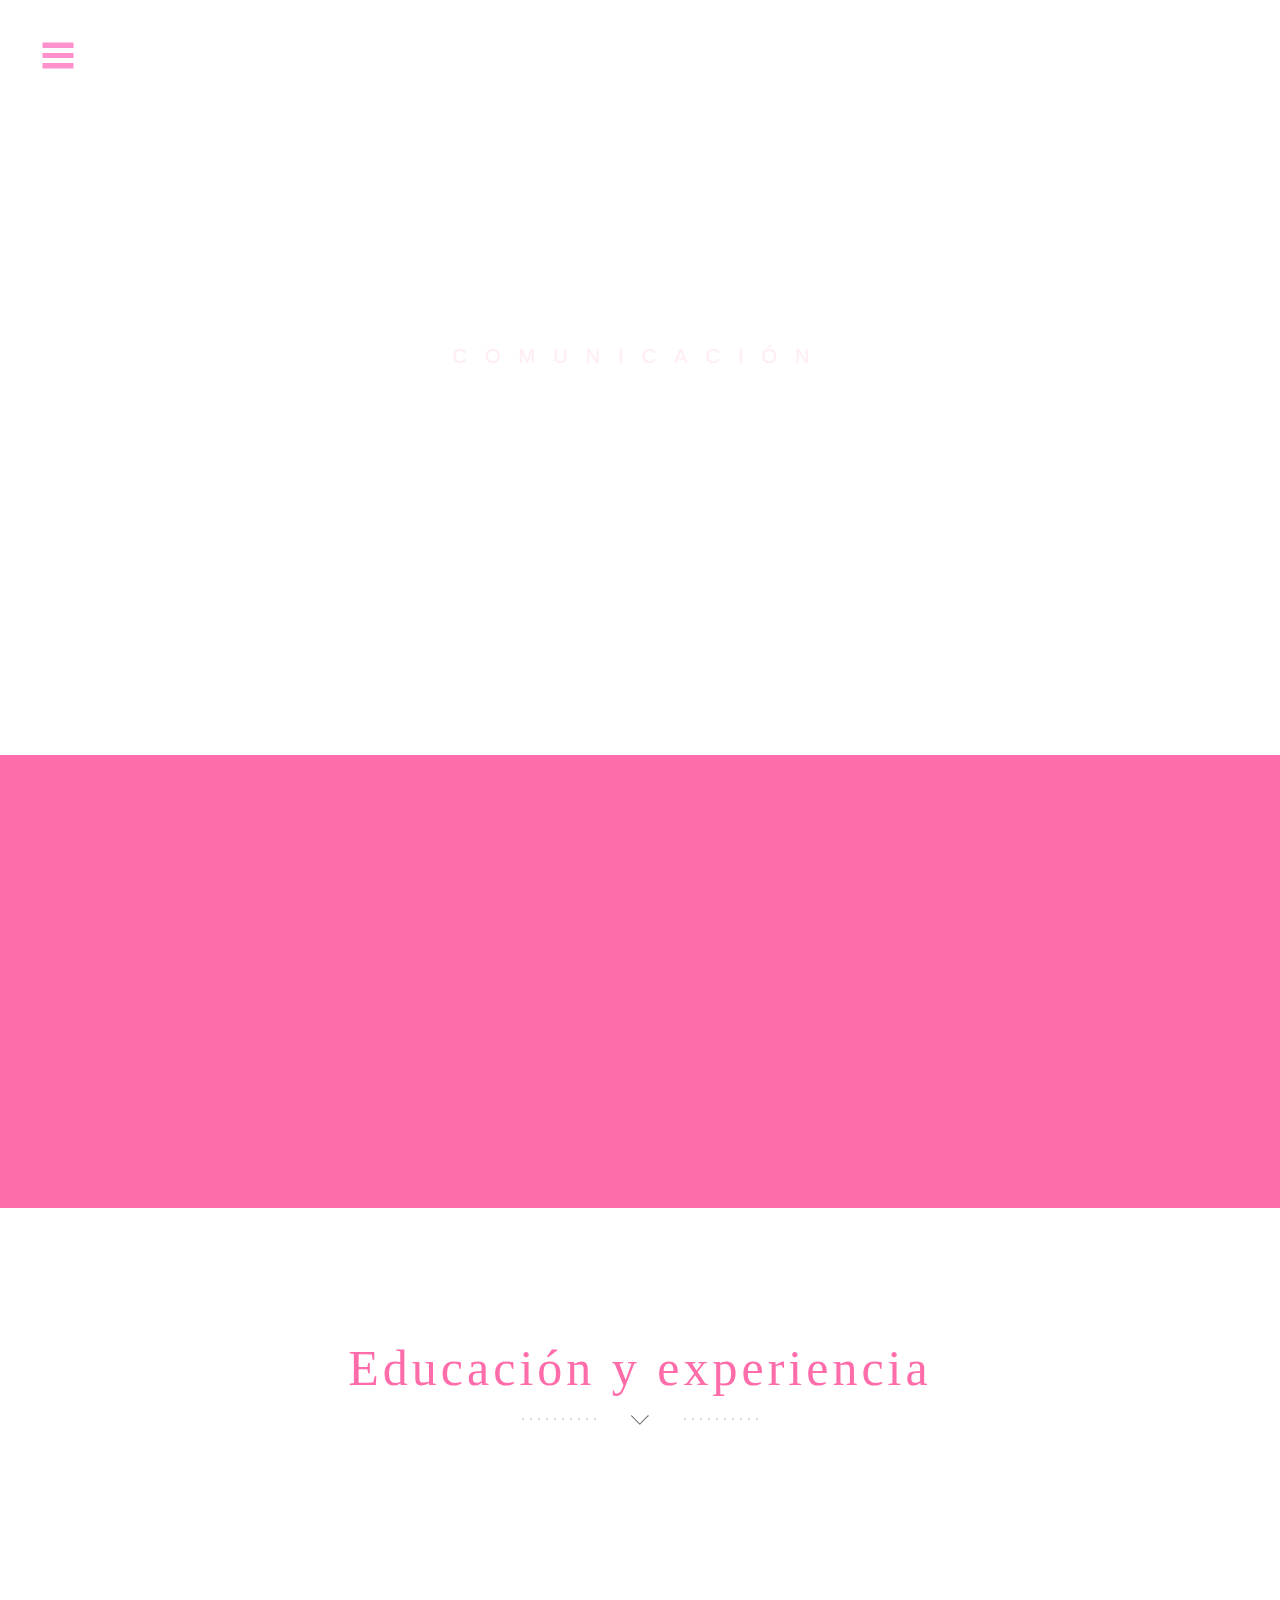
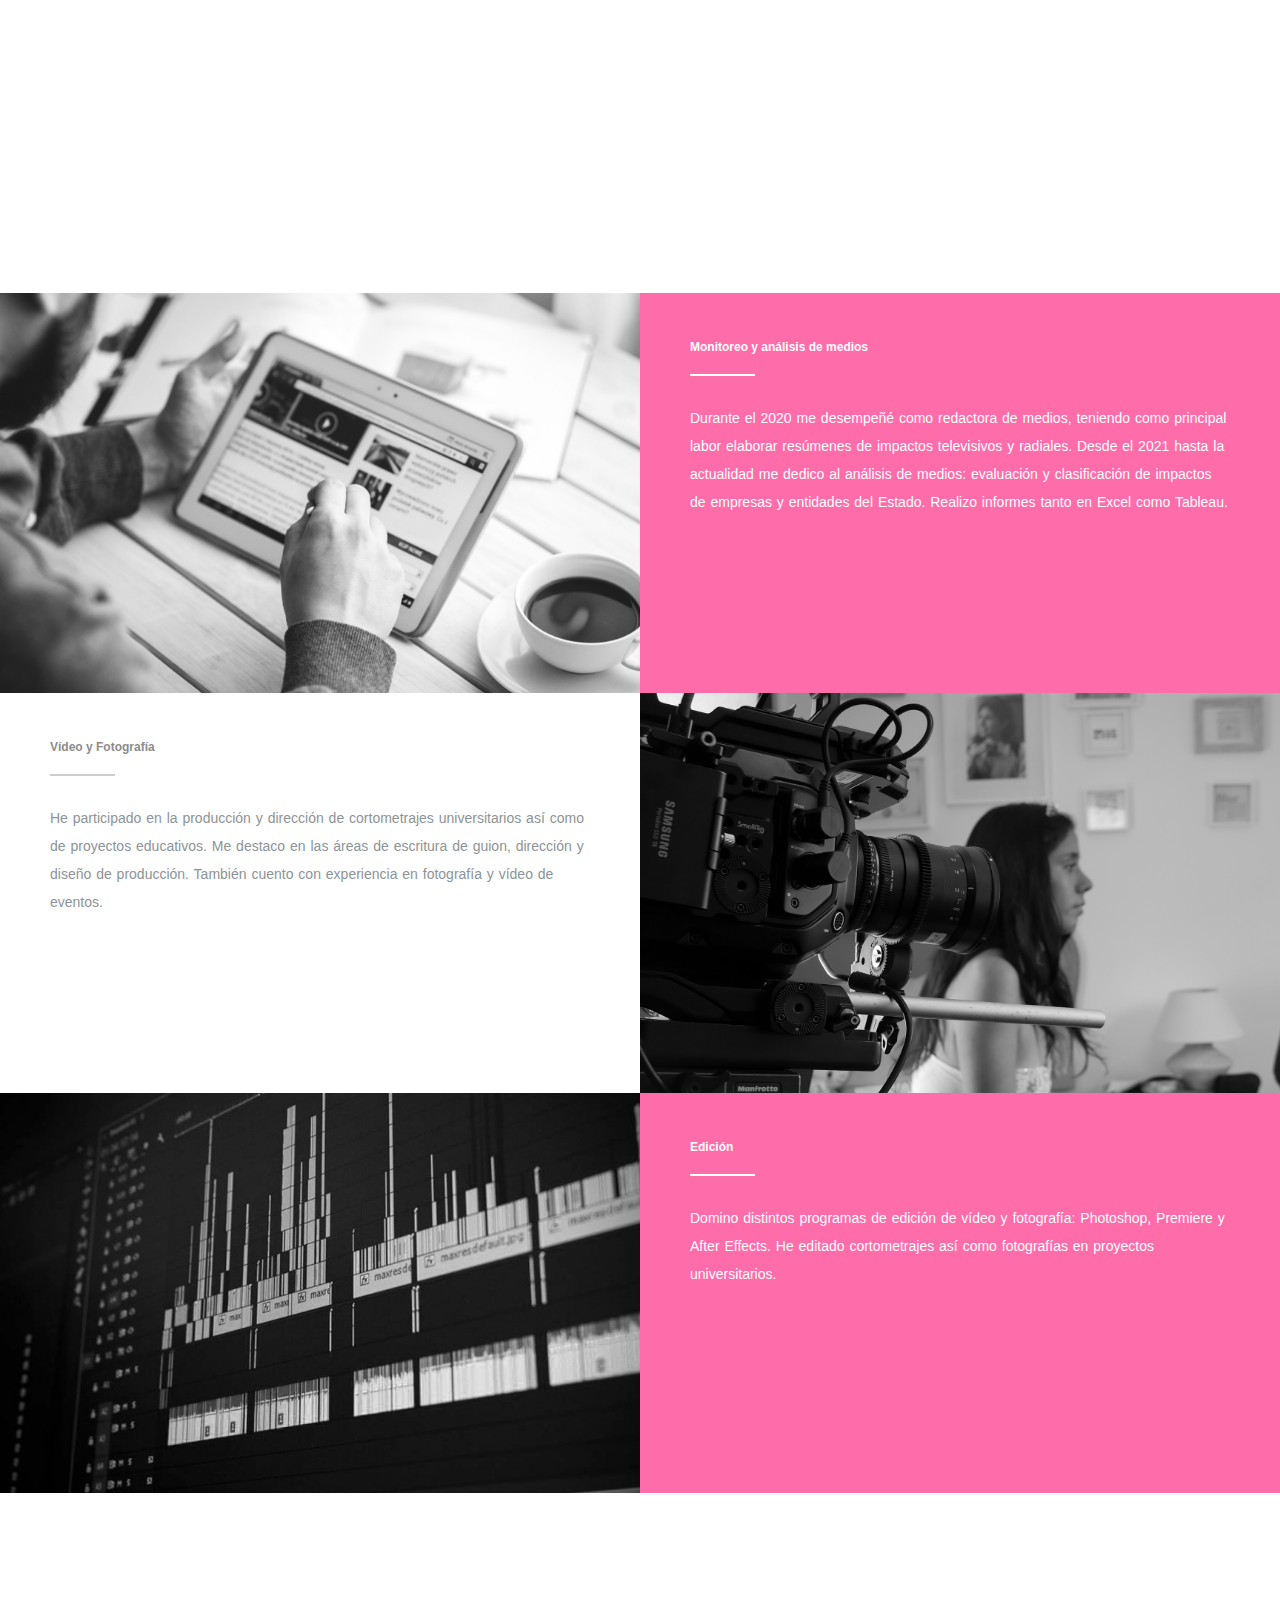
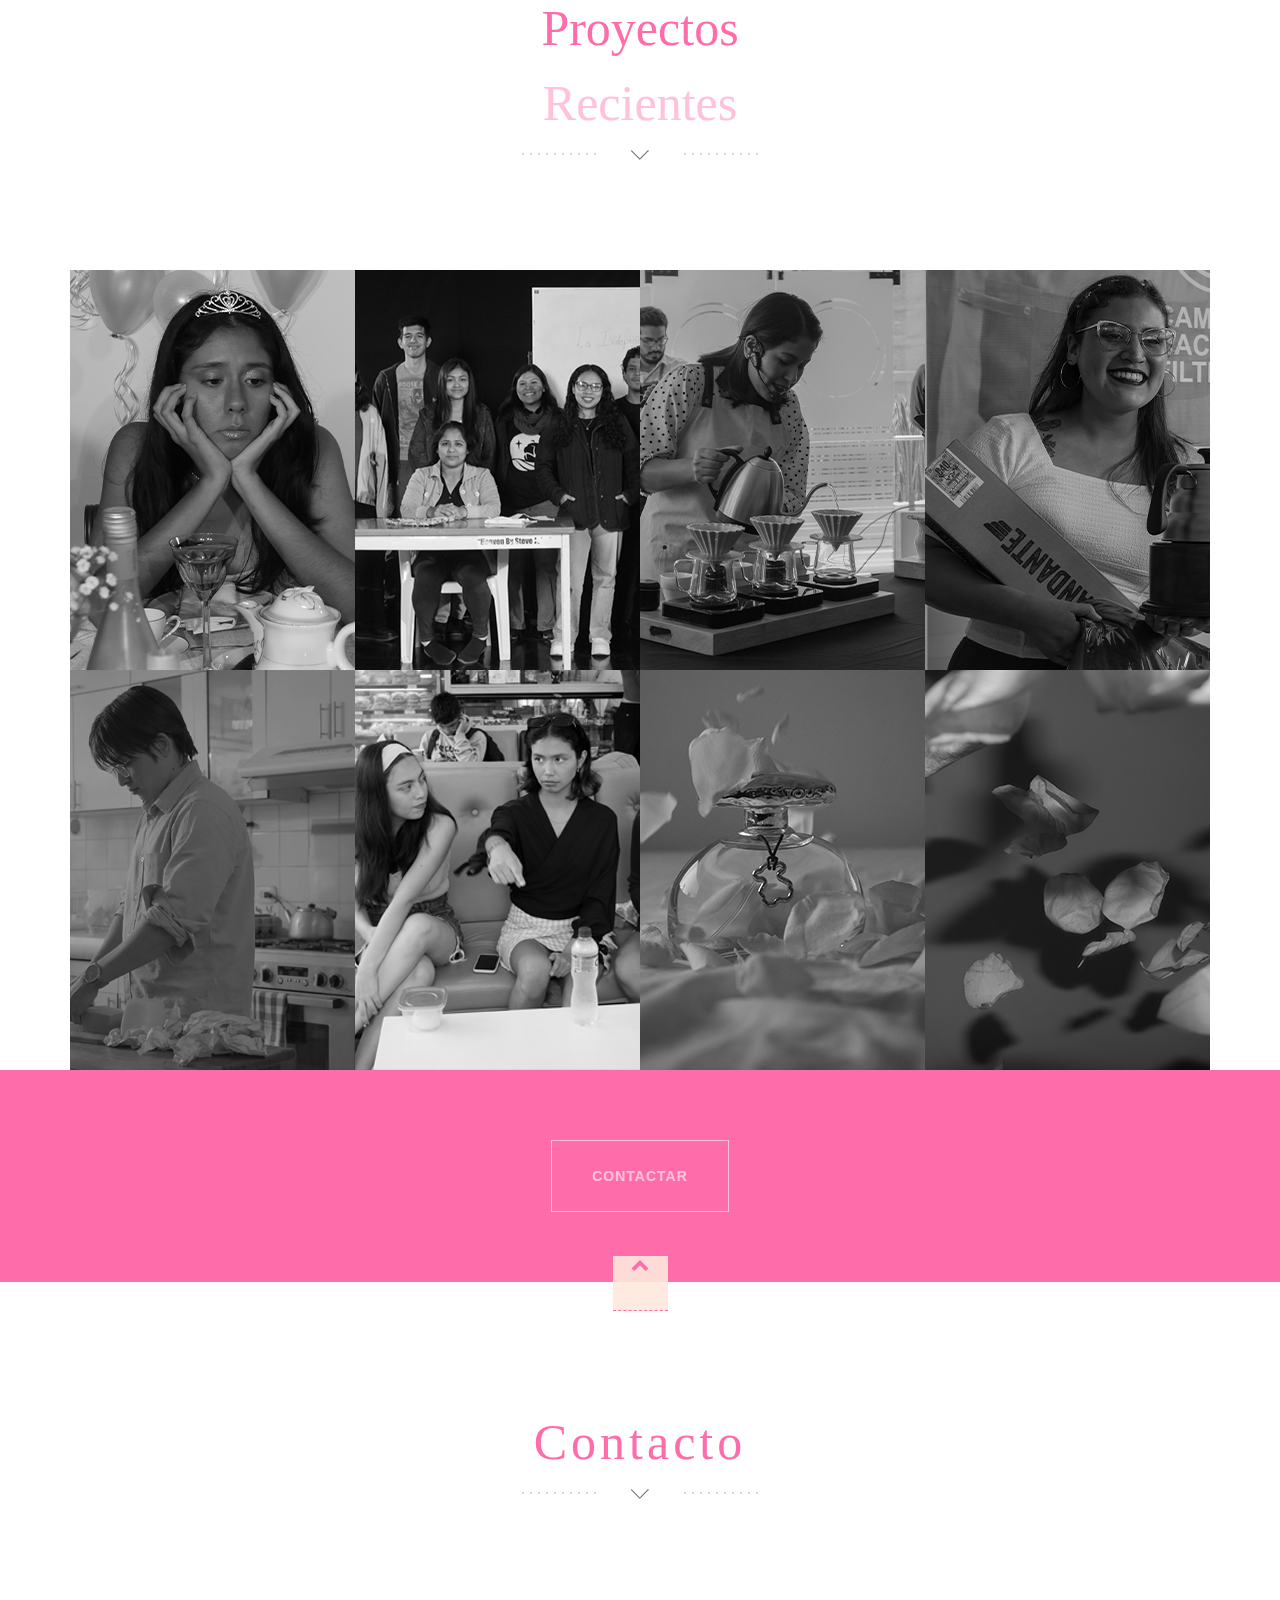
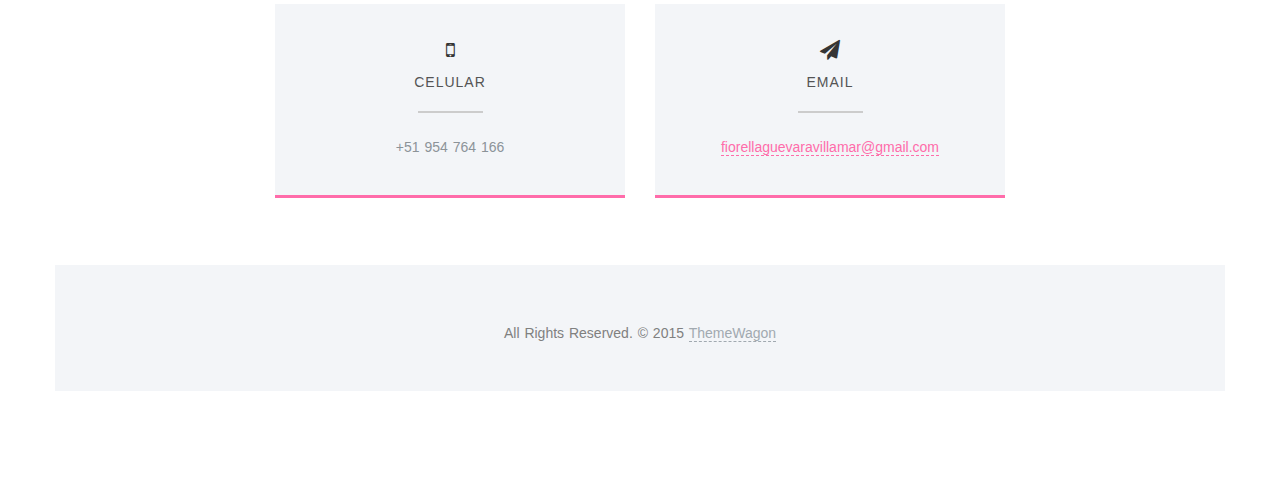
==== commit c2d1d87c: "Update index.html" ====
--- a/index.html
+++ b/index.html
@@ -61,11 +61,11 @@
 				<nav class="menu">
 				    <!-- Menu Links -->
 					<div class="icon-list">
-						<a href="index.html#home"><i class="fa fa-fw fa-home"></i><span>Home</span></a>
-						<a href="index.html#about"><i class="fa fa-fw fa-quote-left"></i><span>About</span></a>
-						<a href="index.html#service"><i class="fa fa-fw fa-globe"></i><span>Service</span></a>
-						<a href="index.html#portfolio"><i class="fa fa-fw fa-picture-o"></i><span>Portfolio</span></a>
-						<a href="index.html#contact"><i class="fa fa-fw fa-envelope-o"></i><span>Contact</span></a>
+						<a href="index.html#home"><i class="fa fa-fw fa-home"></i><span>Inicio</span></a>
+						<a href="index.html#about"><i class="fa fa-fw fa-quote-left"></i><span>Sobre mí</span></a>
+						<a href="index.html#service"><i class="fa fa-fw fa-globe"></i><span>Servicios</span></a>
+						<a href="index.html#portfolio"><i class="fa fa-fw fa-picture-o"></i><span>Portafolio</span></a>
+						<a href="index.html#contact"><i class="fa fa-fw fa-envelope-o"></i><span>Contacto</span></a>
 					</div>
 				</nav>
 			    </div>
@@ -357,24 +357,25 @@
             <div class="row contact-details">
 
 			  <!-- Phone Number Box -->
-              <div class="col-md-4">
-                <div class="dark-box box-hover">
-                  <h2><i class="fa fa-mobile"></i><span>Celular</span></h2>
-                  <p>+51 954 764 166</p>
-                </div>
-              </div>
-			  <!-- E-Mail Box -->
-              <div class="col-md-4">
-                <div class="dark-box box-hover">
-                  <h2><i class="fa fa-paper-plane"></i><span>Email</span></h2>
-                  <p><a href="index.html#">fiorellaguevaravillamar@gmail.com</a></p>
-                </div>
-              </div>
+<div class="col-md-4 text-center">
+    <div class="dark-box box-hover">
+        <h2><i class="fa fa-mobile"></i><span>Celular</span></h2>
+        <p>+51 954 764 166</p>
+    </div>
+</div>
+<!-- E-Mail Box -->
+<div class="col-md-4 text-center">
+    <div class="dark-box box-hover">
+        <h2><i class="fa fa-paper-plane"></i><span>Email</span></h2>
+        <p><a href="index.html#">fiorellaguevaravillamar@gmail.com</a></p>
+    </div>
+</div>
+
             </div>
 			<div class="row">
 	
 		
-		<!-- ==========================
+	<!-- ==========================
         FOOTER SECTION
         =========================== -->
         <footer>
@@ -456,13 +457,5 @@
     });
     </script>
 	
-<script>
-
-<link href="https://fonts.cdnfonts.com/css/bickham-script-pro" rel="stylesheet">
-<style>
-@import url('https://fonts.cdnfonts.com/css/bickham-script-pro');
-</style>
-font-family: 'Bickham Script Pro', sans-serif;
-</script>
-	    
+    </body>
 </html>
--- a/css/style.css
+++ b/css/style.css
@@ -56,9 +56,8 @@
 	margin:20px auto;
 }
 h6 {
-	font-size:15px;
+	font-size:20px;
 	color:#8c8c8c;
-	text-transform:uppercase;
 	font-weight:bold;
 }
 h6::after {
@@ -311,6 +310,11 @@
 	transform:translate(0,-15px);
 	-webkit-transform:translate(0,-15px);
 	-ms-transform:translate(0,-15px);
+}
+.contact-details {
+    display: flex;
+    justify-content: center;
+    align-items: center;
 }
 .wrapper {
 	height:650px;
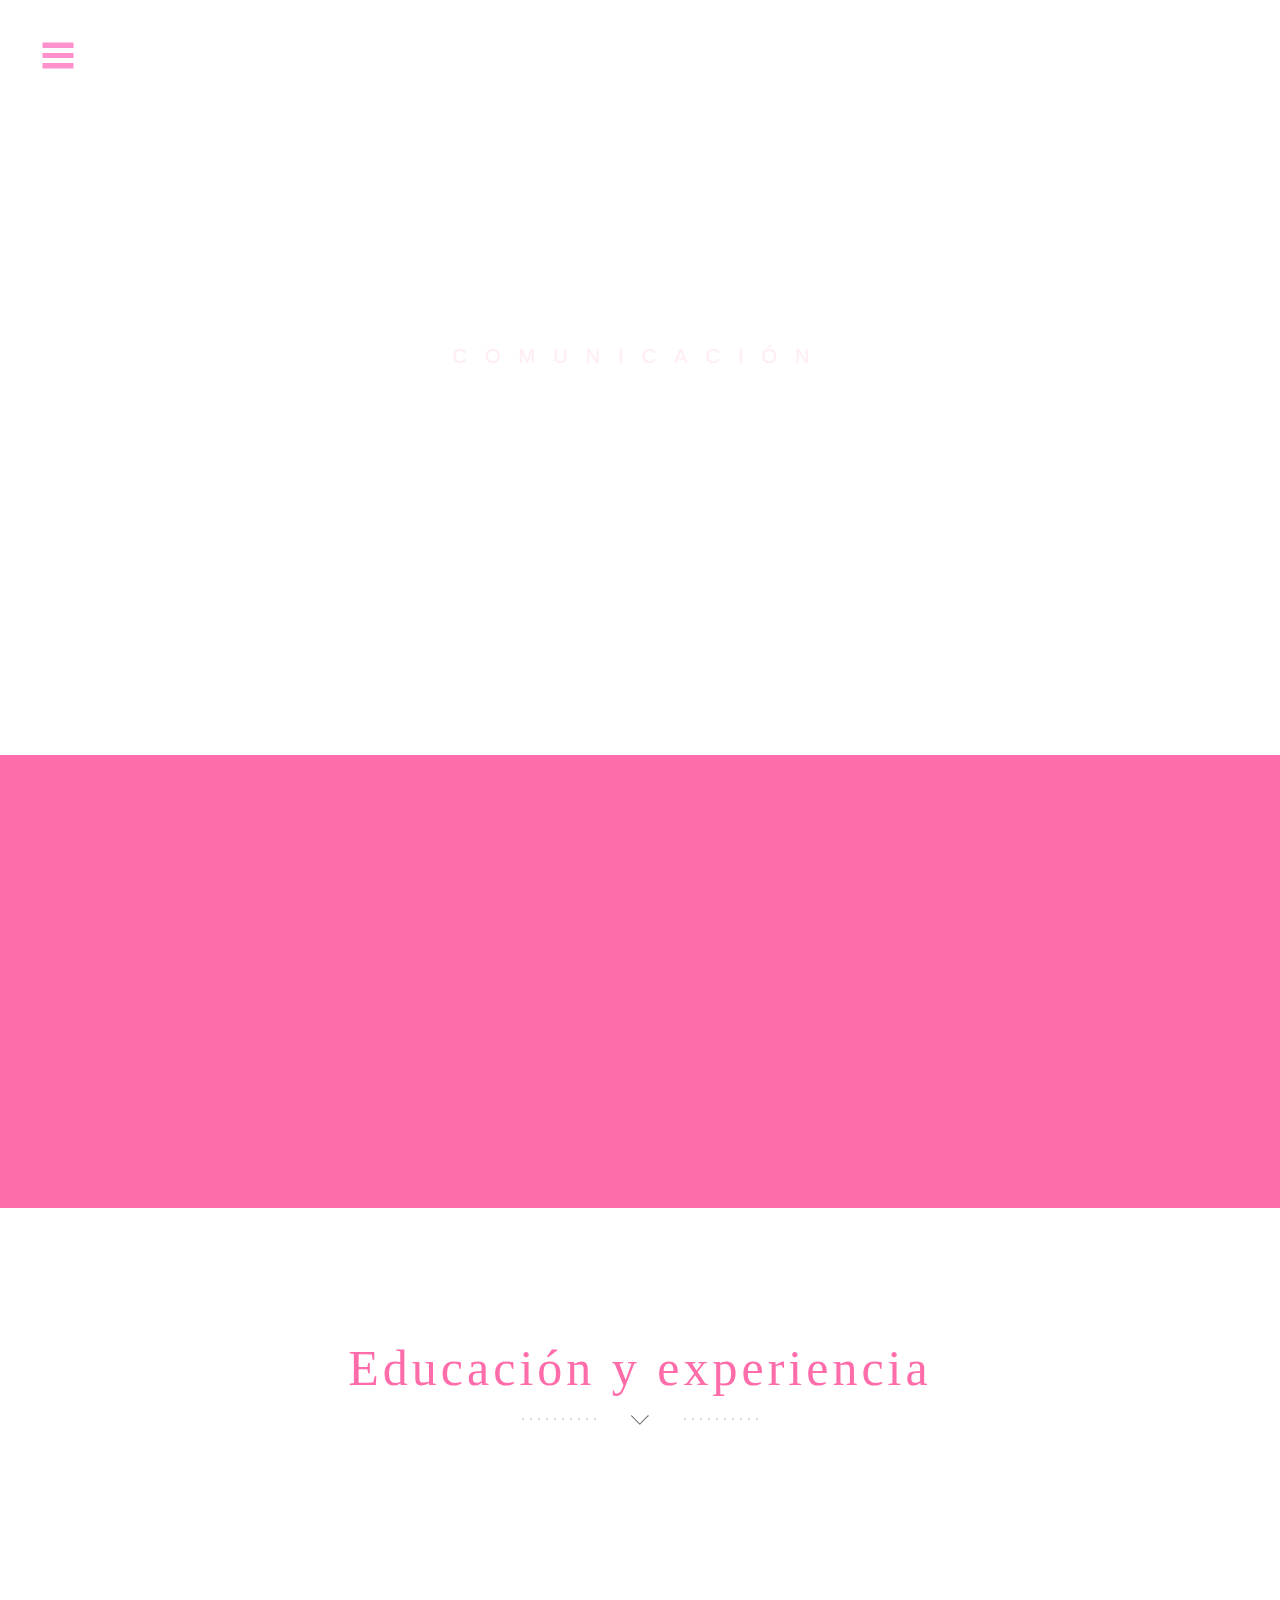
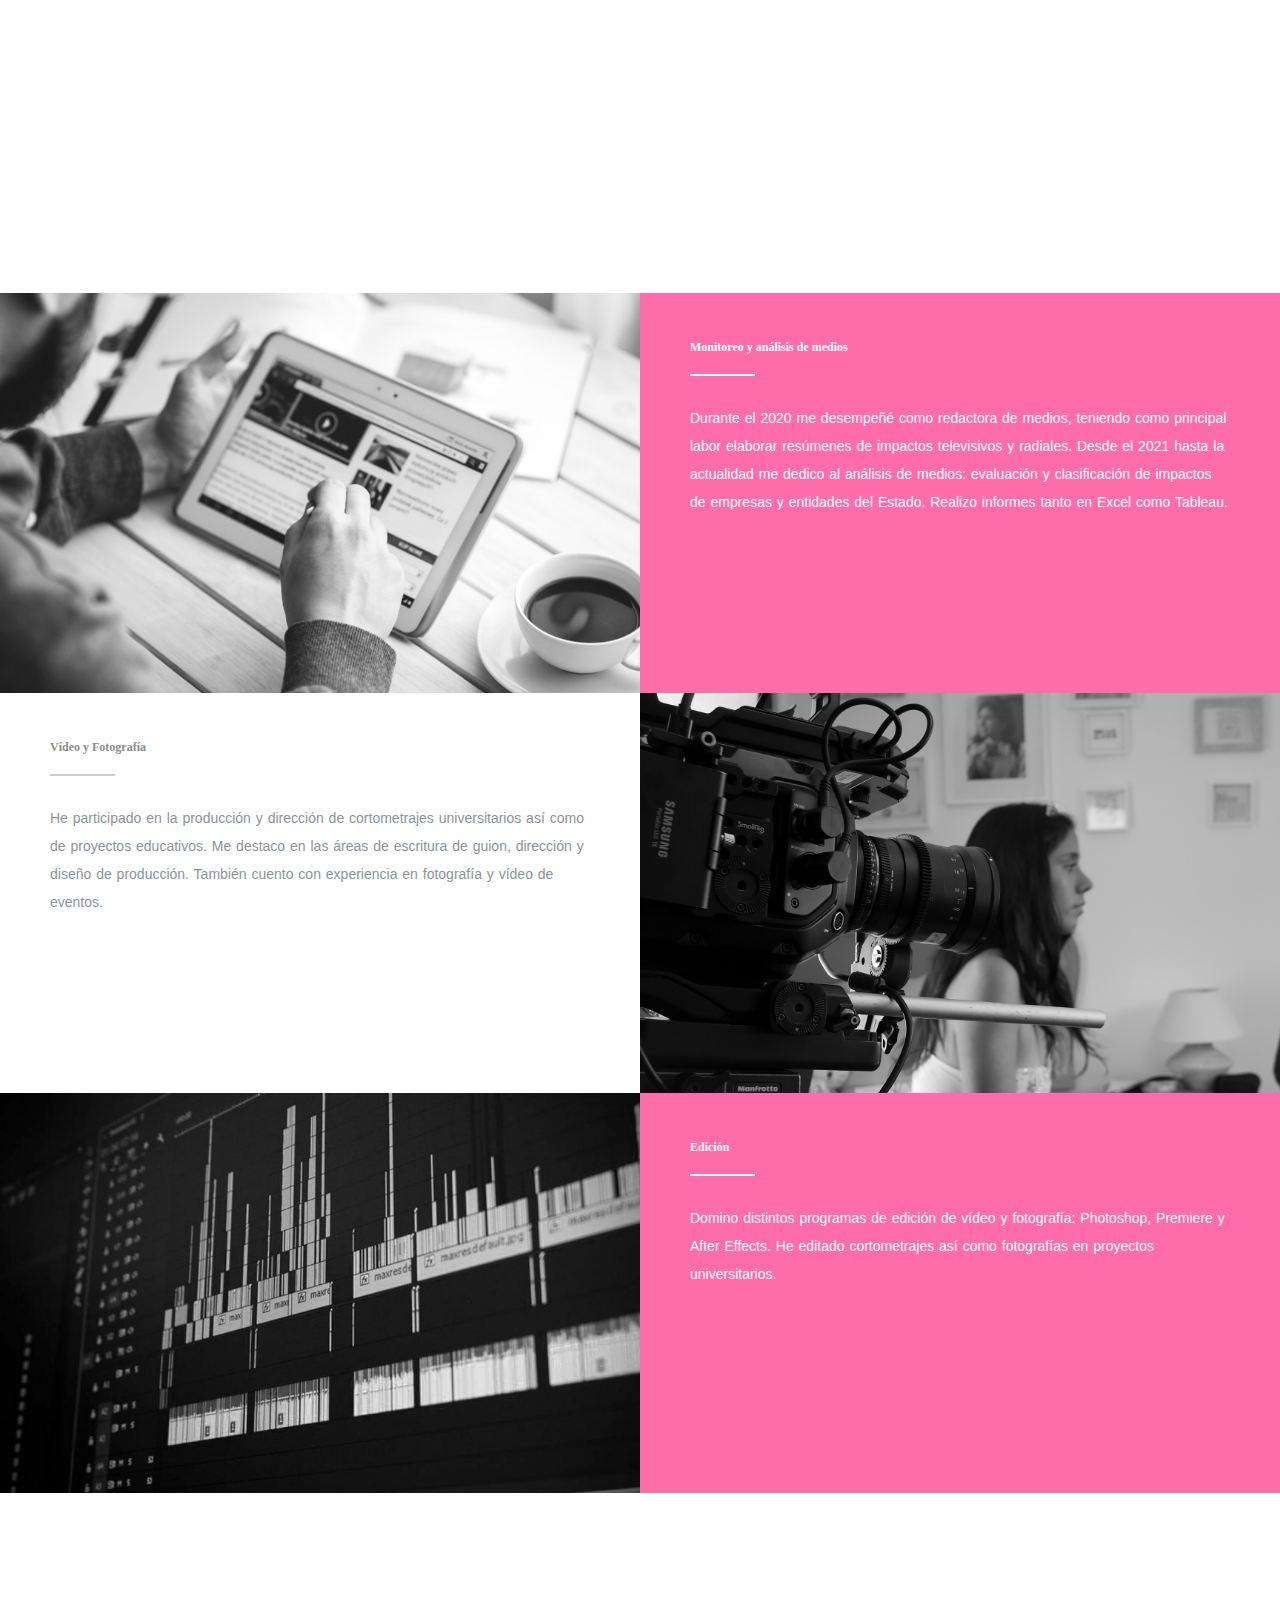
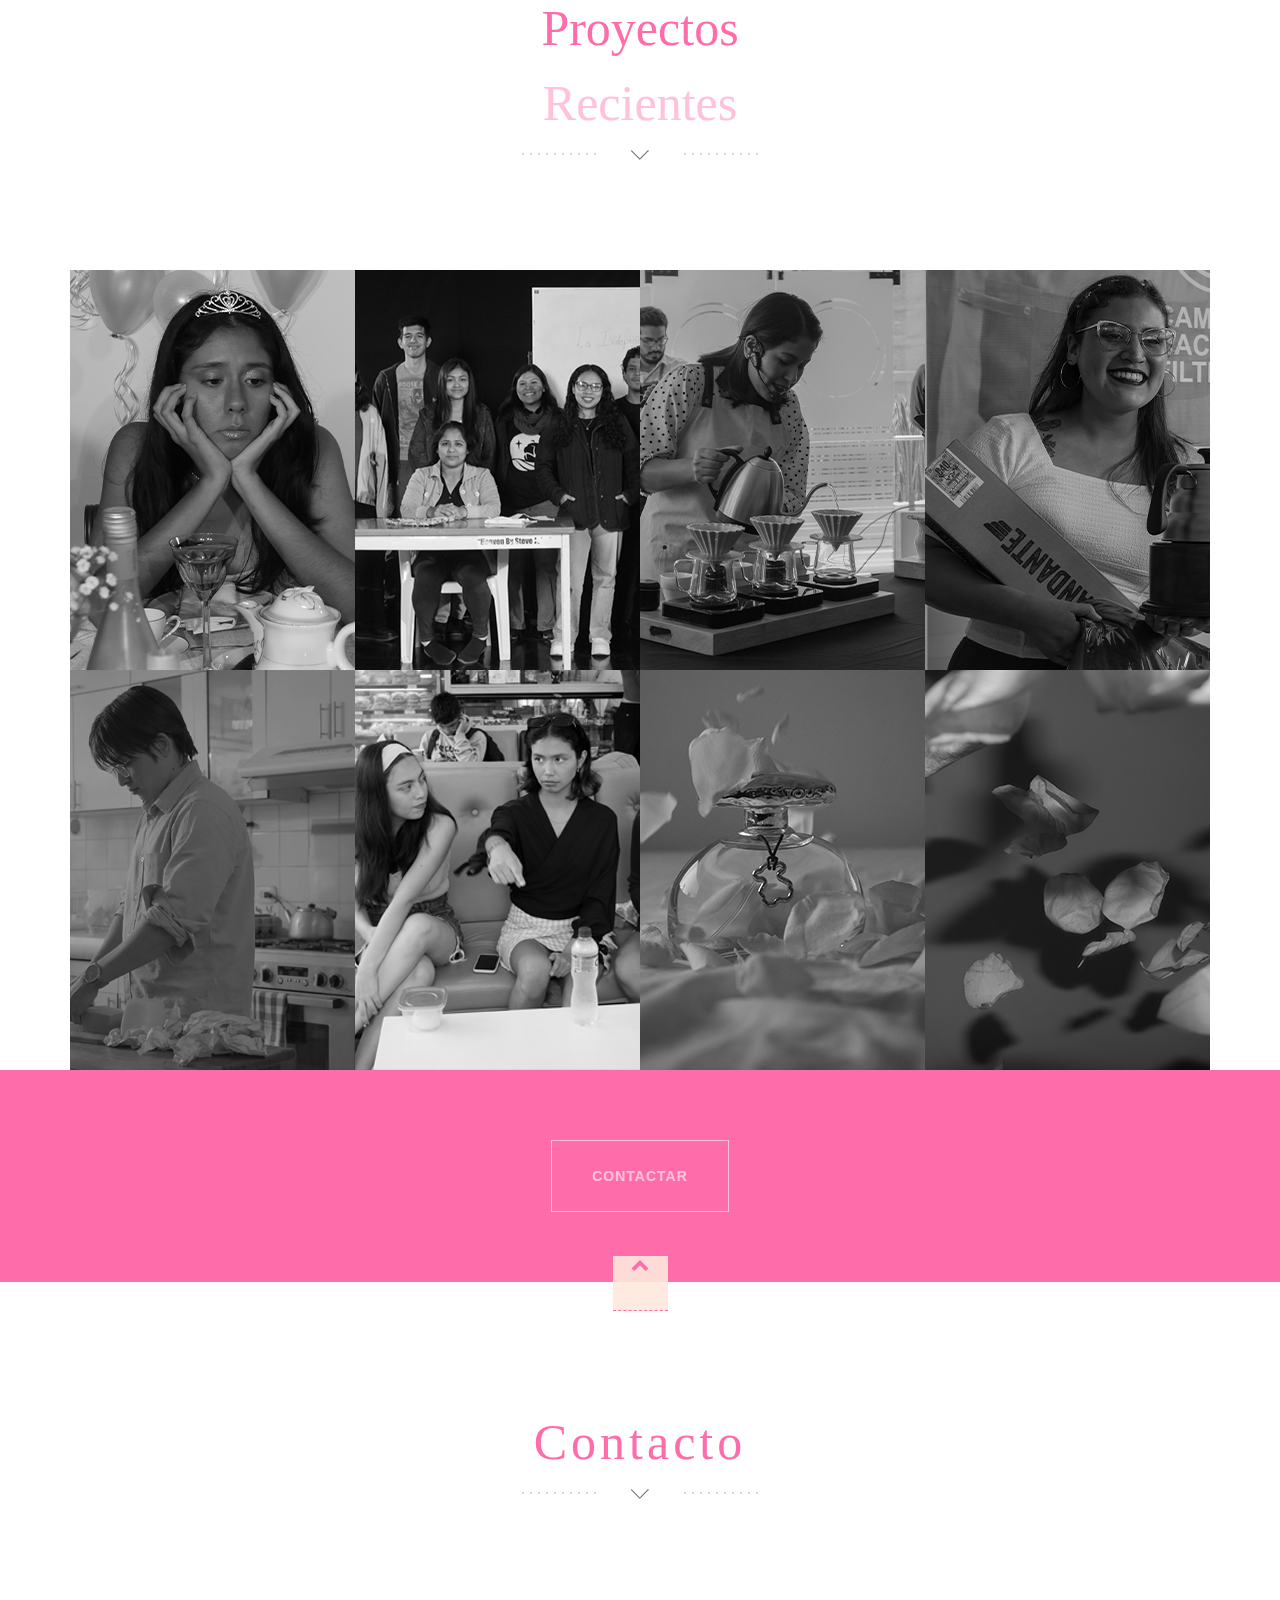
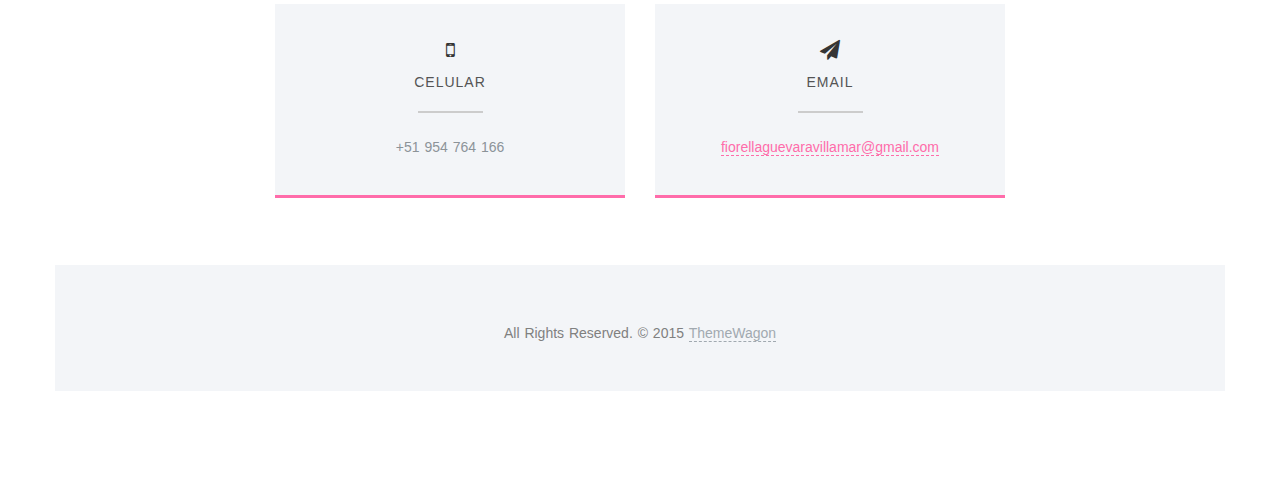
==== commit 597a6fae: "Update index.html" ====
--- a/index.html
+++ b/index.html
@@ -188,14 +188,14 @@
 					<div class="about-image" style="background-image:url(img/portfolio/monitoreo.png)"></div><!-- about image 1 -->
 				</div>
 				<div class="col-md-6 about-text">
-					<h6>Monitoreo y análisis de medios</h6><!-- headline-->
+					<h6><span style="font-family: Higuen Serif;">Monitoreo y análisis de medios</span></h6><!-- headline-->
 					<p>Durante el 2020 me desempeñé como redactora de medios, teniendo como principal labor elaborar resúmenes de impactos televisivos y radiales. Desde el 2021 hasta la actualidad me dedico al análisis de medios: evaluación y clasificación de impactos de empresas y entidades del Estado. Realizo informes tanto en Excel como Tableau. </p><br><!-- About Text 1 -->			
 				</div>
 			</div>
 			<!-- About 2 -->
 			<div class="row">
 				<div class="col-md-6 about-text">
-					<h6>Vídeo y Fotografía</h6><!-- Headline -->
+					<h6><span style="font-family: Higuen Serif;">Vídeo y Fotografía</span></h6><!-- Headline -->
 					<p>He participado en la producción y dirección de cortometrajes universitarios así como de proyectos educativos. Me destaco en las áreas de escritura de guion, dirección y diseño de producción. También cuento con experiencia en fotografía y vídeo de eventos.</p><br><!-- About Text 2 -->				
 				</div>
 				<div class="col-md-6 nopadding features-intro-img">
@@ -208,7 +208,7 @@
 					<div class="about-image" style="background-image:url(img/portfolio/edición.png)"></div><!-- about image 3 -->
 				</div>
 				<div class="col-md-6 about-text">
-					<h6>Edición</h6><!-- Headline-->
+					<h6><span style="font-family: Higuen Serif;">Edición</span></h6><!-- Headline-->
 					<p>Domino distintos programas de edición de vídeo y fotografía: Photoshop, Premiere y After Effects. He editado cortometrajes así como fotografías en proyectos universitarios. </p><br><!-- About Text 3 -->
 				</div>
 			</div>
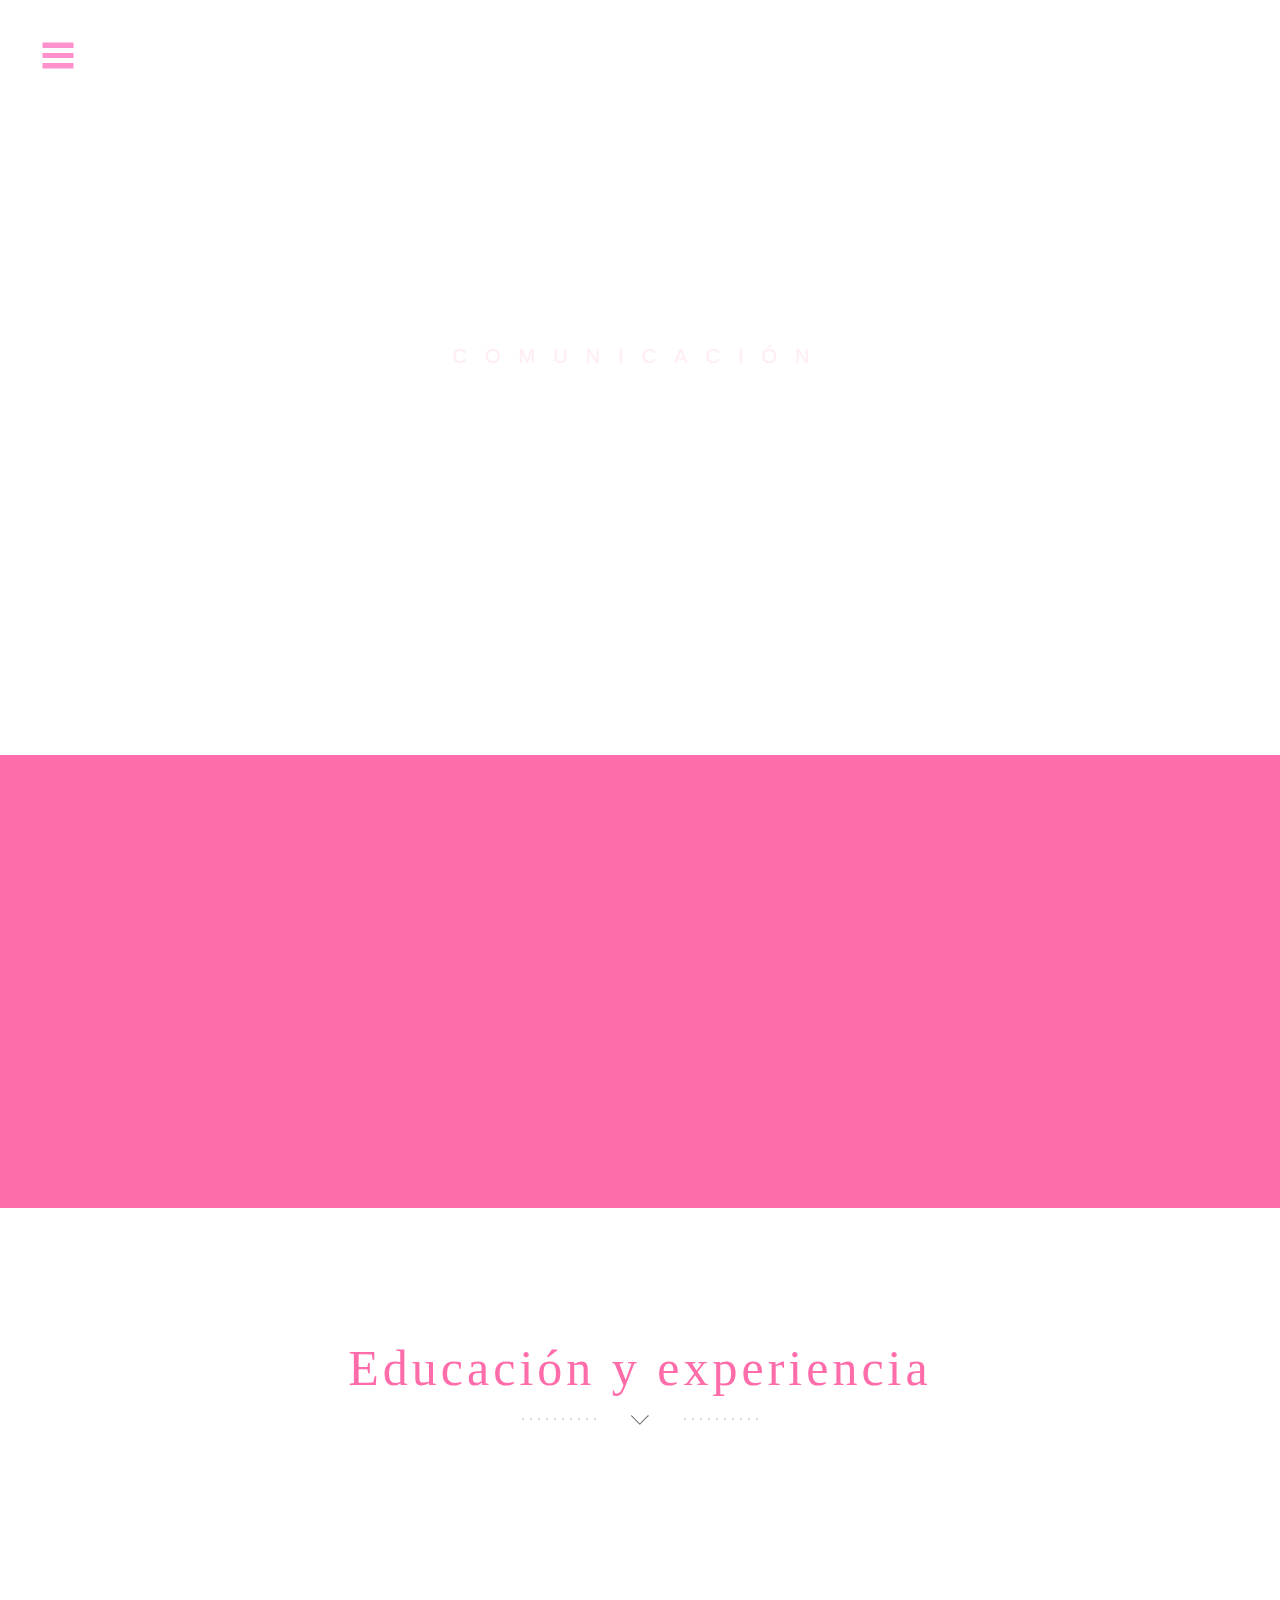
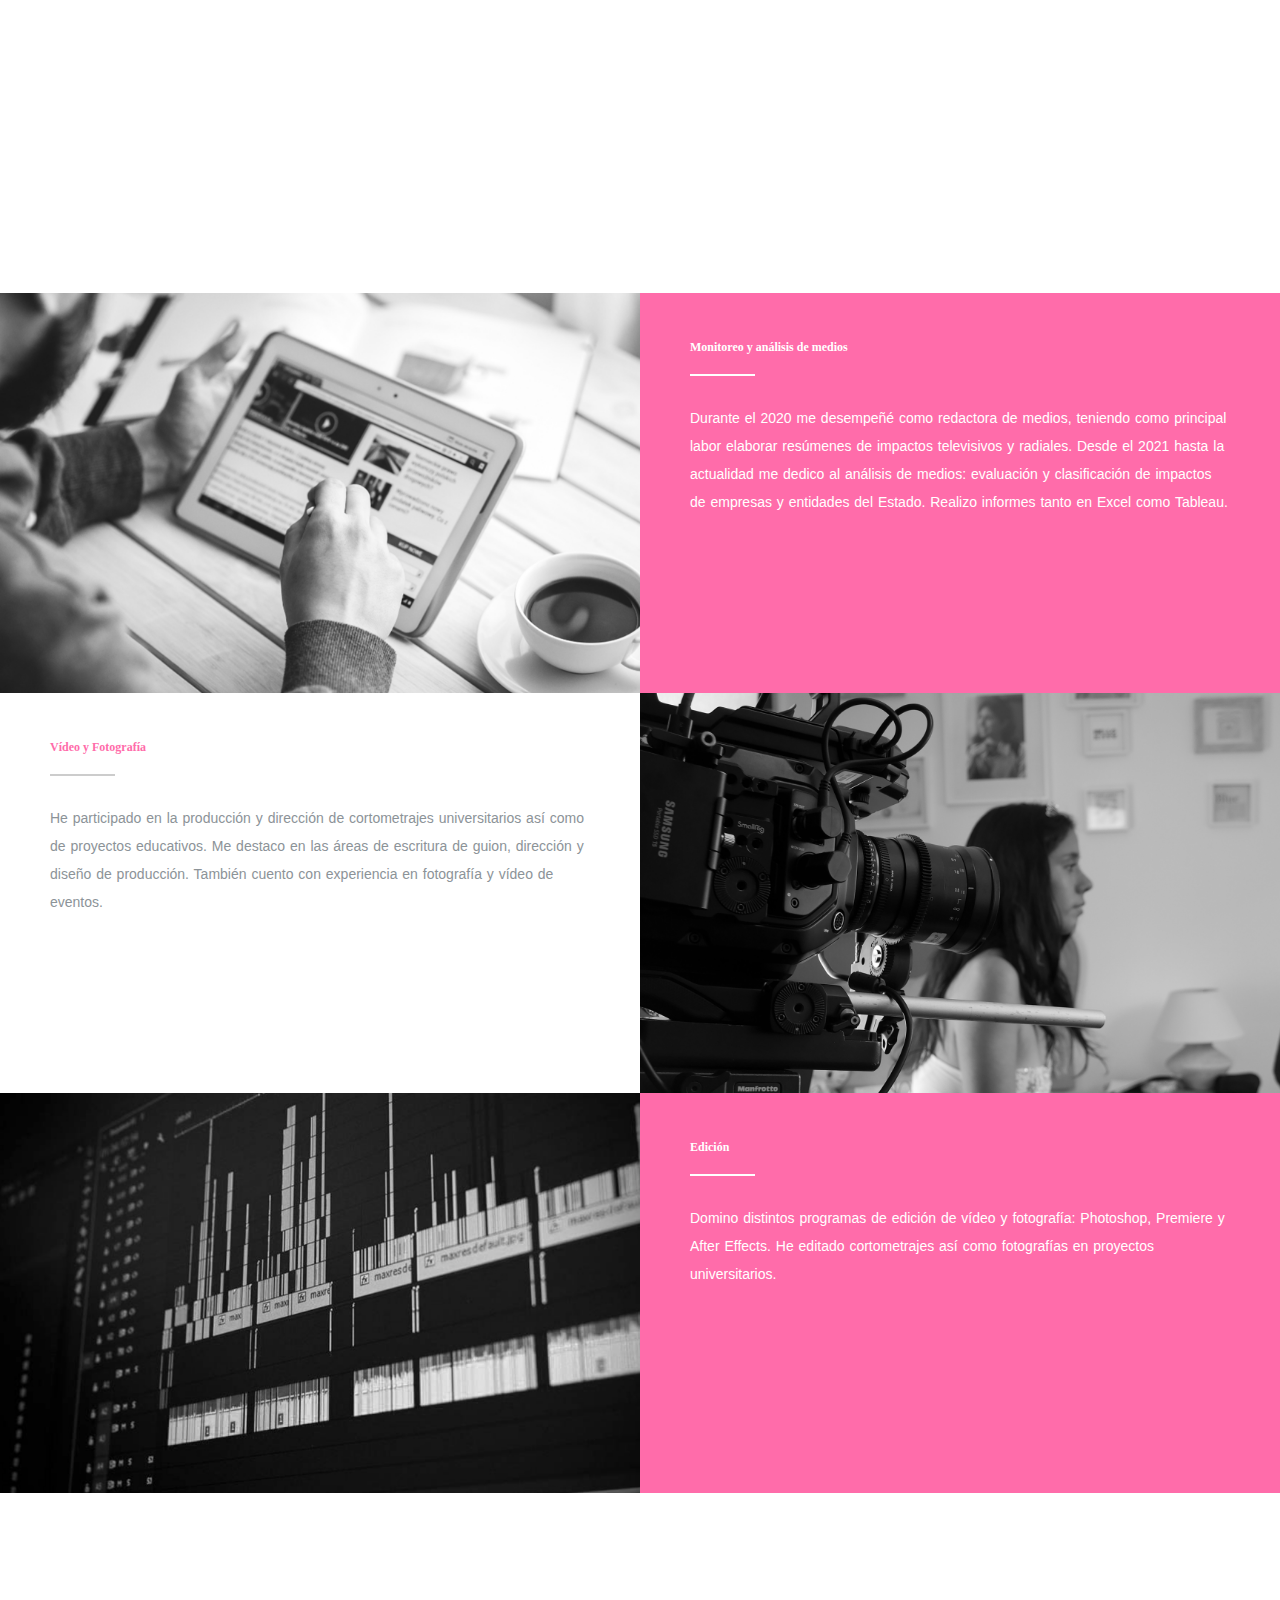
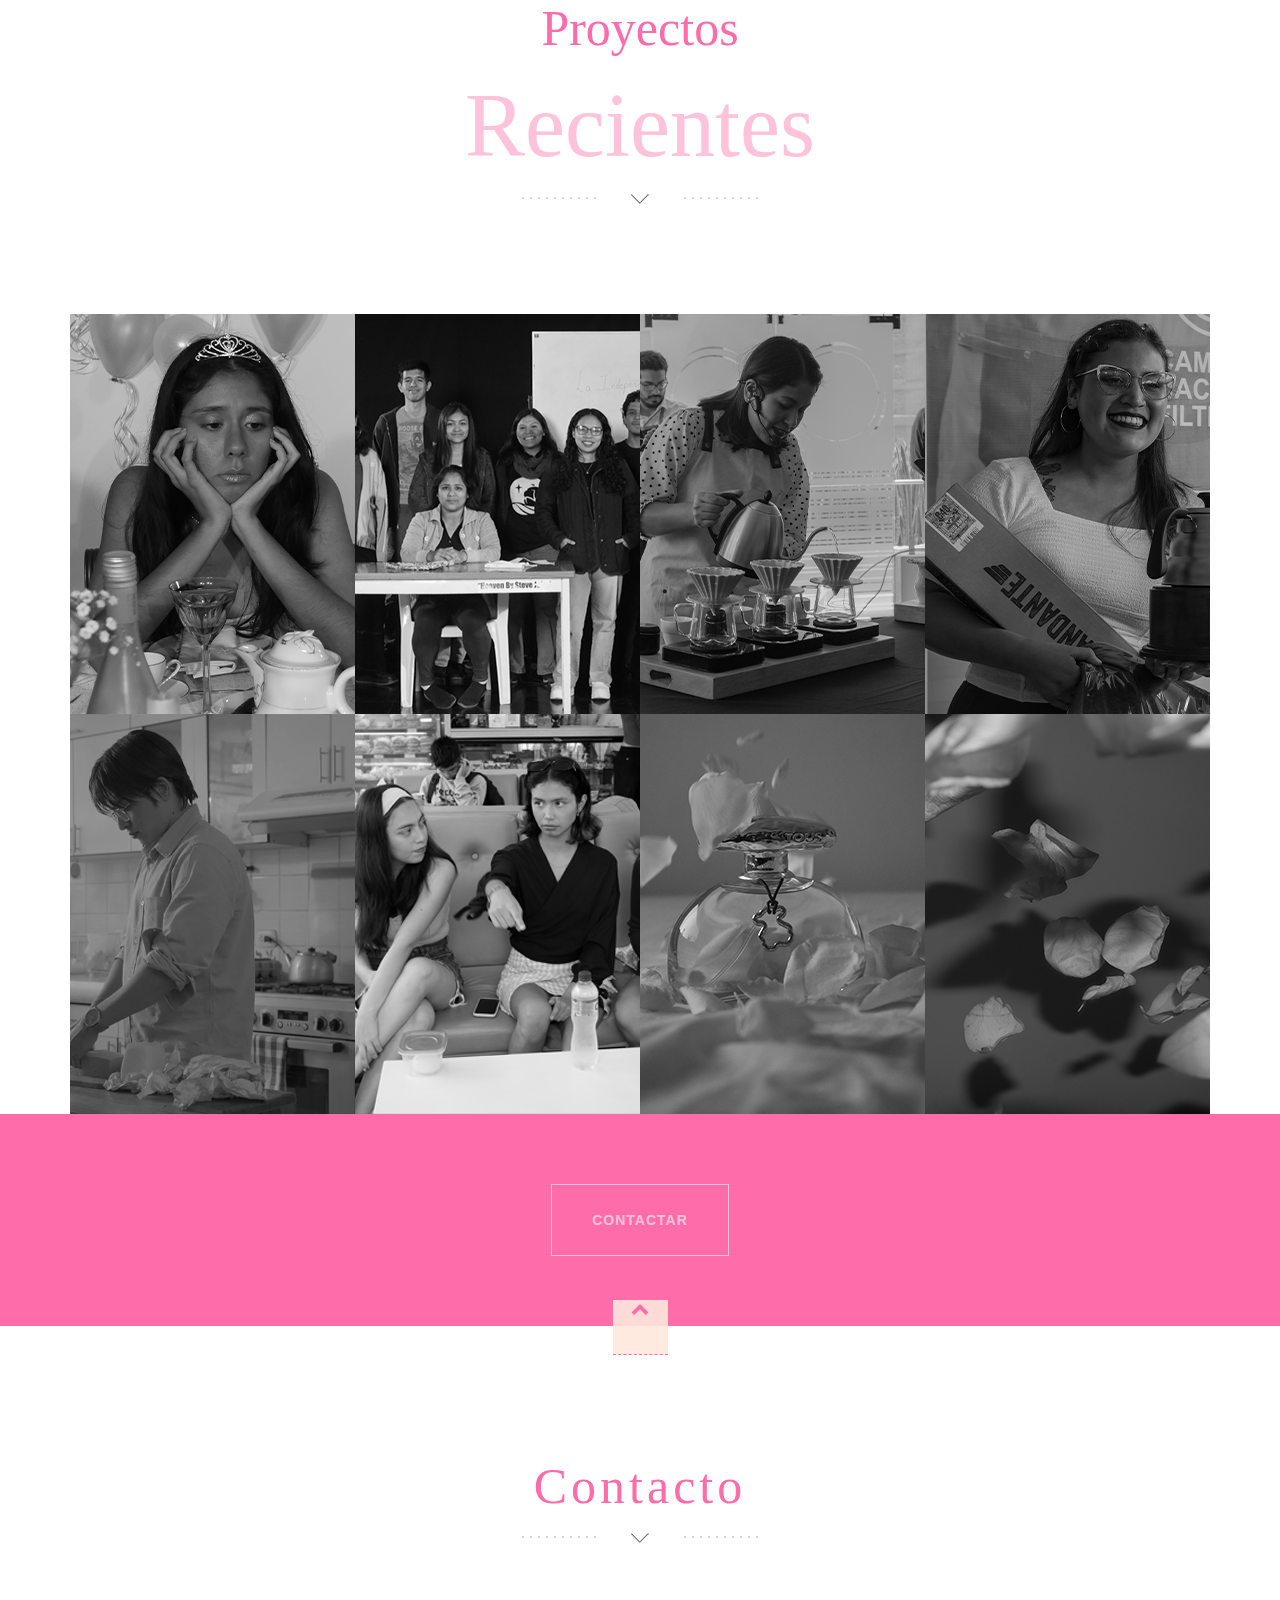
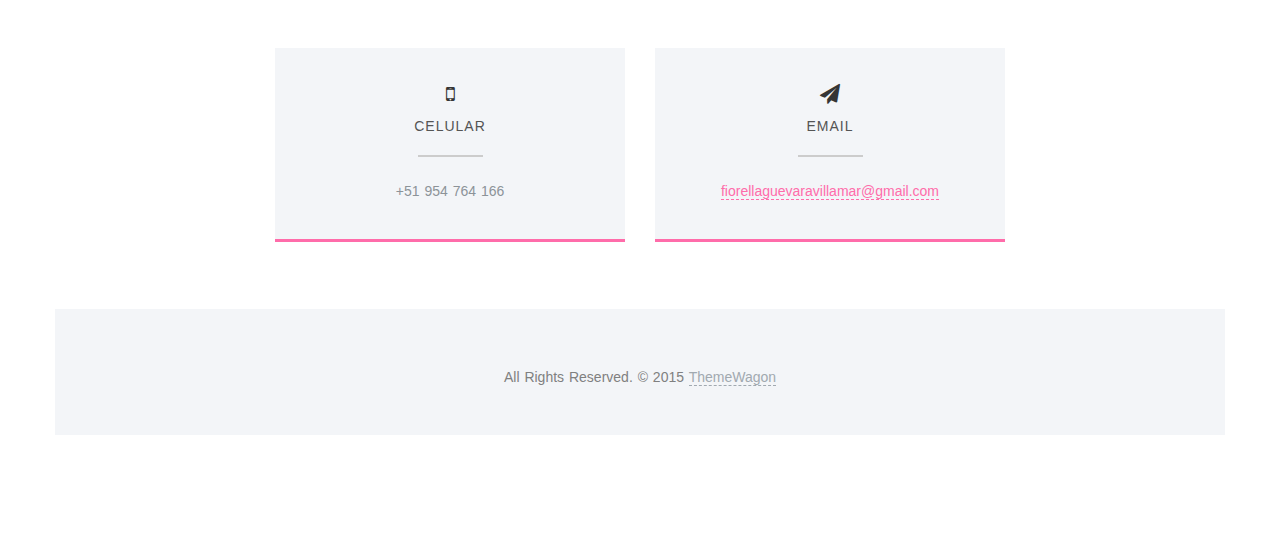
==== commit 54fac649: "Update index.html" ====
--- a/index.html
+++ b/index.html
@@ -228,7 +228,7 @@
 		    <!-- Headline -->
             <div class="row">
               <h1 class="arrow">
-                <span style="color:#ff6caa;font-family: Higuen Serif;">Proyectos</span><span><span style="color:#FFC2DB;font-family: Higuen Serif;">Recientes</span>
+                <span style="color:#ff6caa;font-family: Higuen Serif;">Proyectos</span><span><span style="color:#FFC2DB;font-family: KunstlerScript;font-size: 90px;">Recientes</span>
               </h1>
             </div>
           </div>
--- a/css/style.css
+++ b/css/style.css
@@ -56,8 +56,8 @@
 	margin:20px auto;
 }
 h6 {
-	font-size:20px;
-	color:#8c8c8c;
+	font-size:40px;
+	color:#FF6CAA;
 	font-weight:bold;
 }
 h6::after {
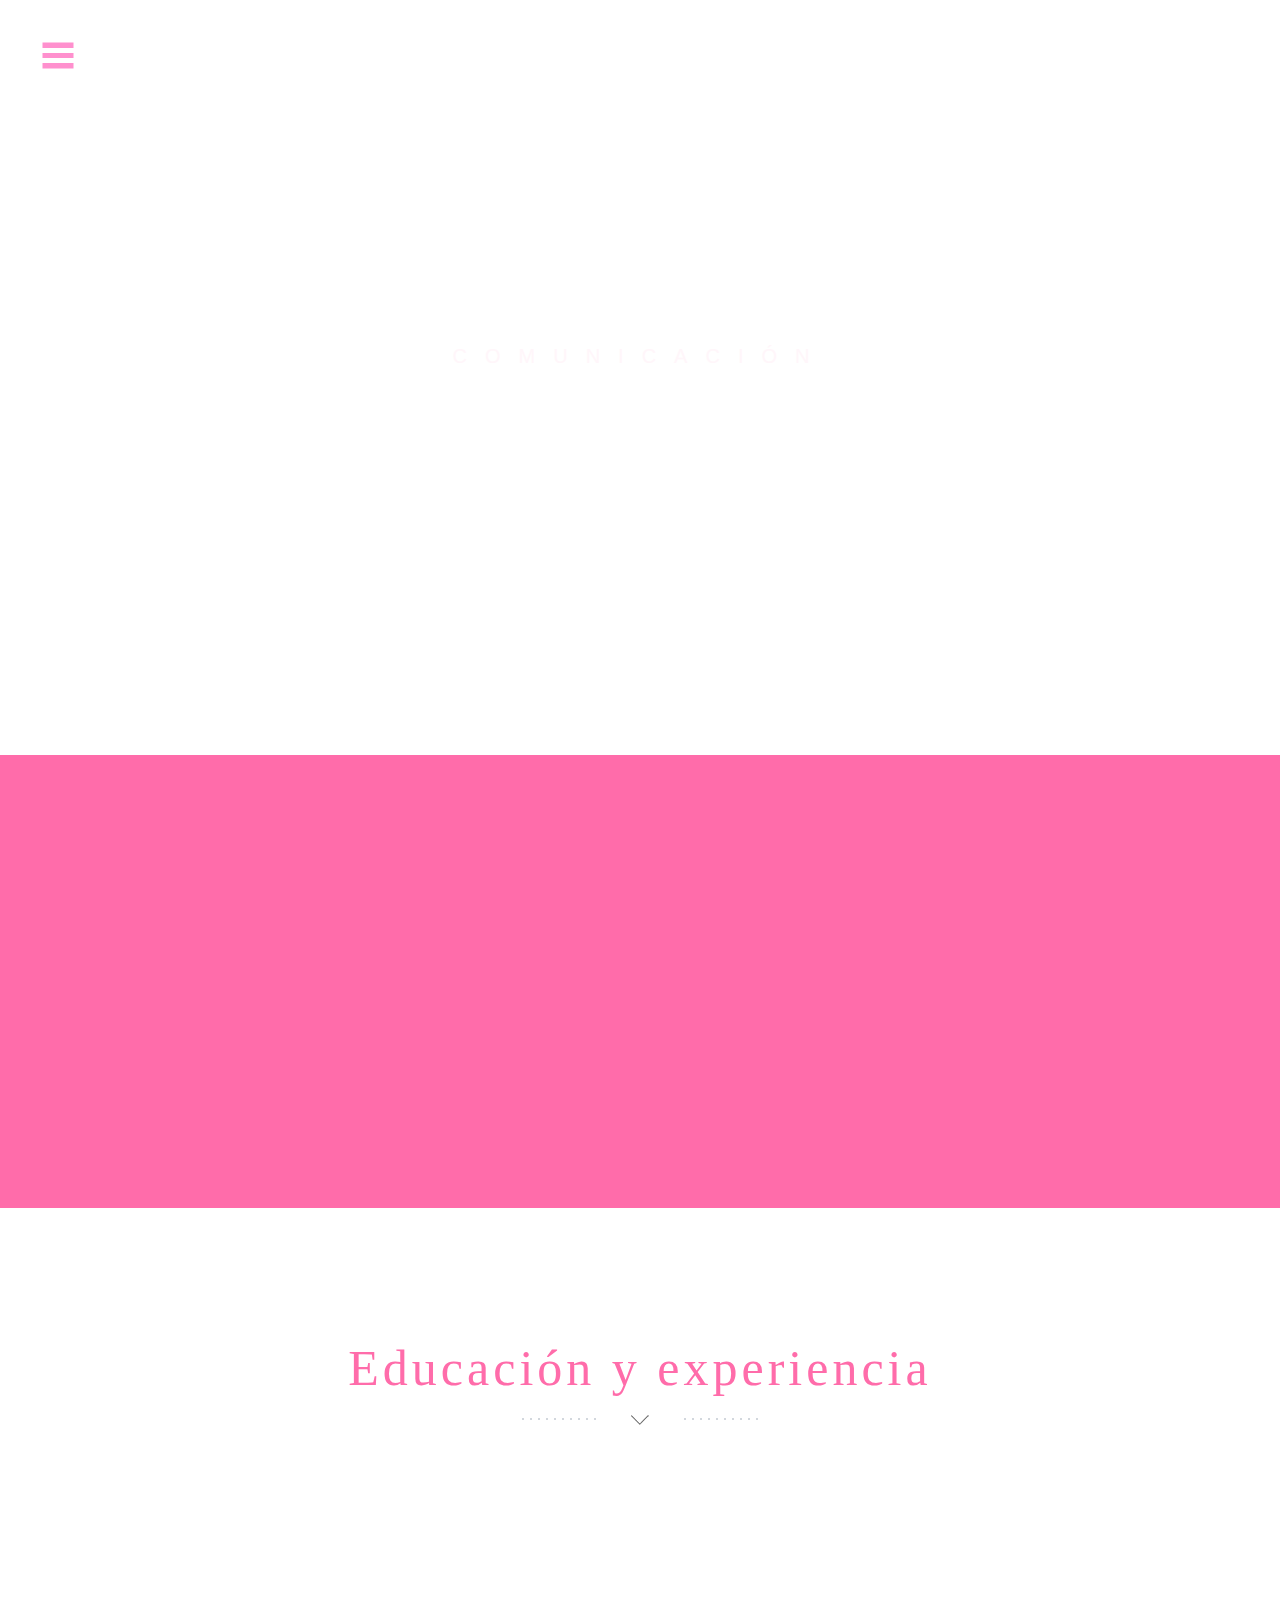
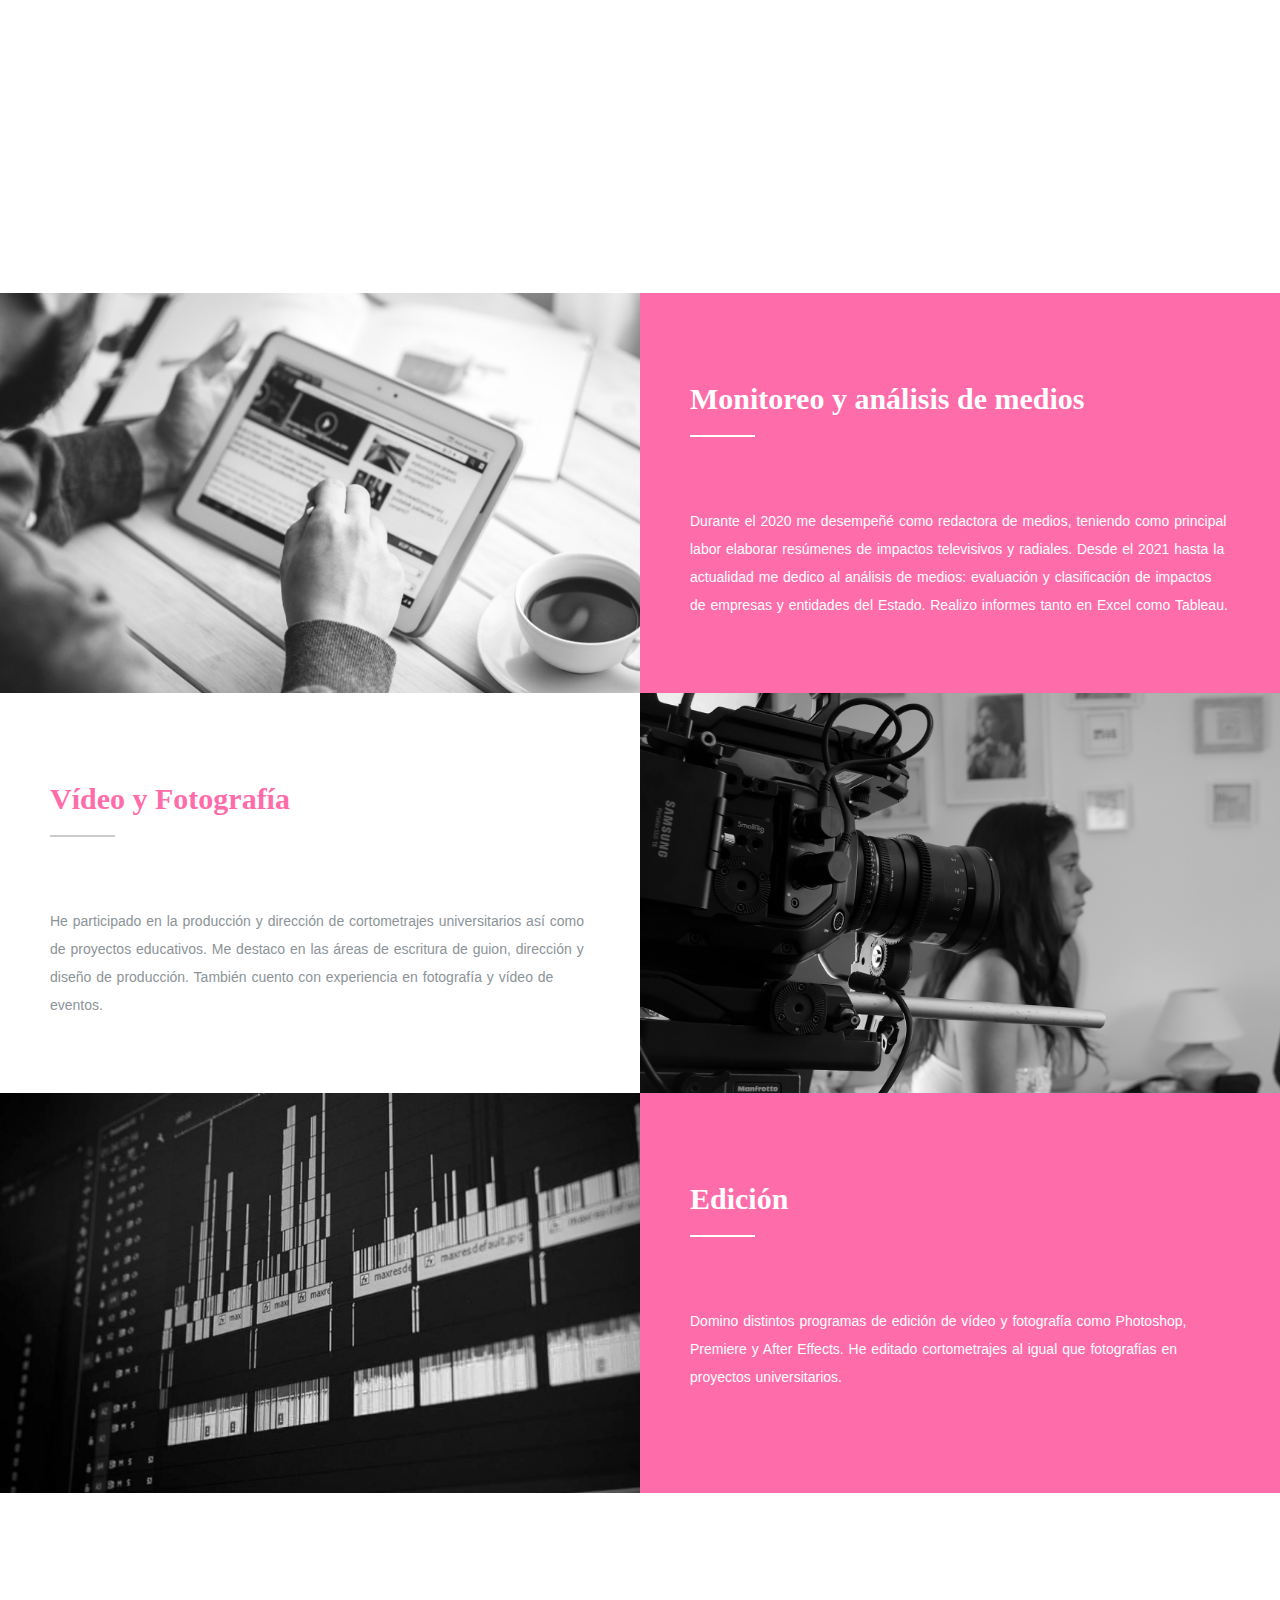
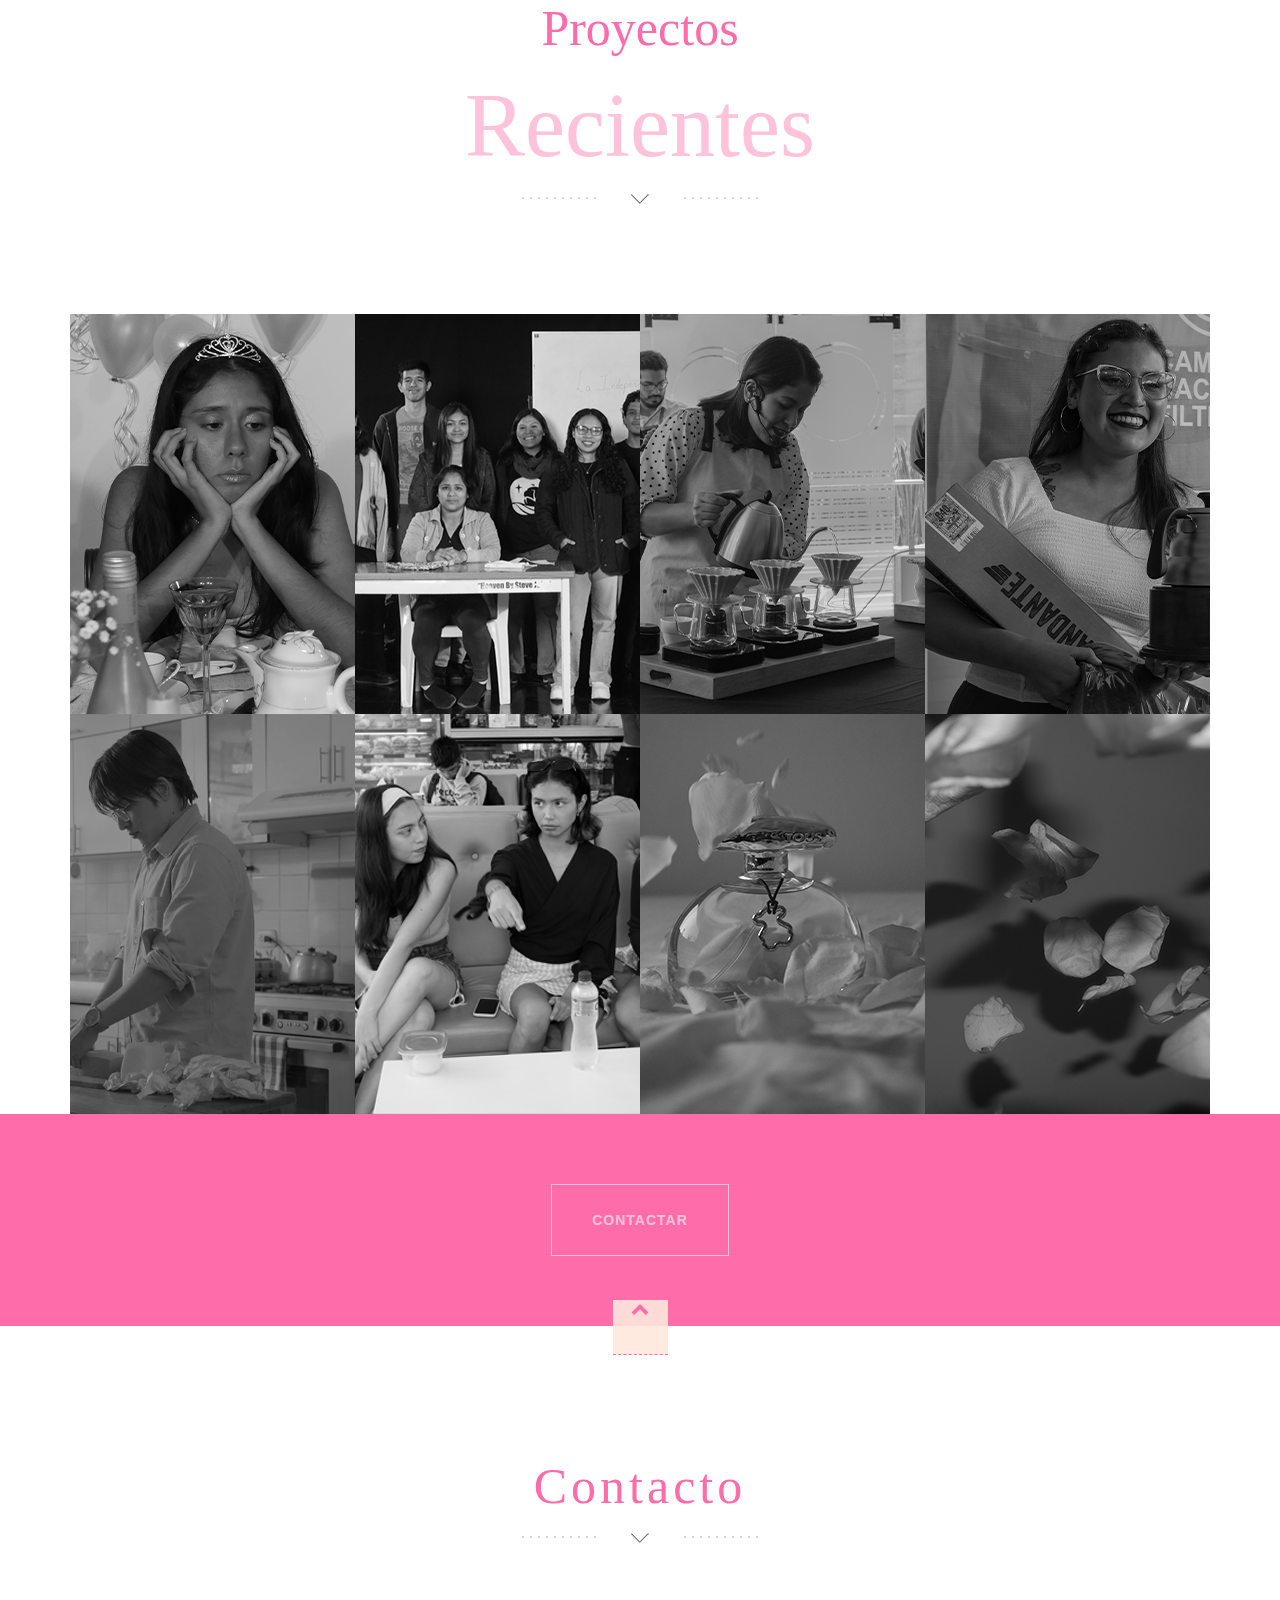
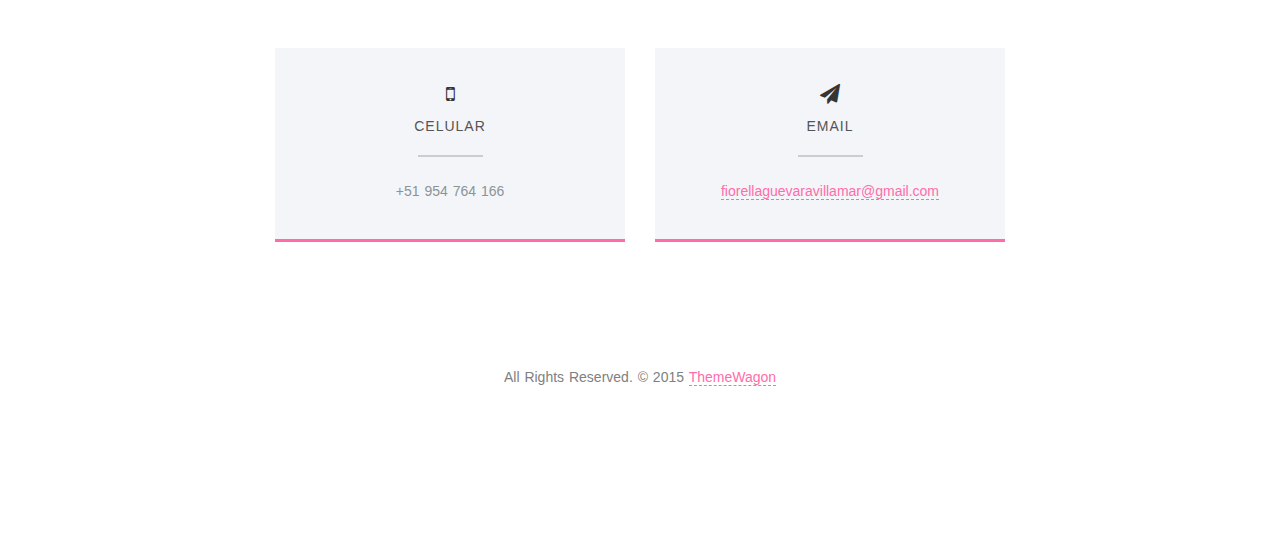
==== commit 3cd5d94b: "Update index.html" ====
--- a/index.html
+++ b/index.html
@@ -123,7 +123,7 @@
               <div class="col-md-8 col-md-offset-2 wp1">
                <h1 class="arrow"><span style="color:#FFFFFF; font-family: Higuen Serif;">Sobre mí</span></h1><!-- Headline -->
 				<!-- about / welcome text -->
-                <p>Estudiante de Comunicación Audiovisual en la Pontificia Universidad Católica del Perú con habilidades para la producción y dirección de cortometrajes. Asimismo, me especializo en la edición de vídeos y fotografías, dominando programas como Photoshop, After Effects y Premiere.</p>
+                <p>Estudiante de Comunicación Audiovisual de la Pontificia Universidad Católica del Perú con habilidades para la producción y dirección de cortometrajes. Asimismo, me especializo en la edición de vídeos y fotografías, dominando programas como Photoshop, After Effects y Premiere.</p>
               </div>
             </div>
           </div>
@@ -168,7 +168,7 @@
                       <i class="fa fa-desktop"></i><!-- Icon -->
                     </div>
                     <h2>Analista de medios</h2><!-- Title -->
-                    <p>Desde 2020. IP Noticias. Redactora de medios. Analista de medios con dominio básico en Excel y Tableau.</p><!-- Description -->
+                    <p>Desde 2020. IP Noticias. Redactora y analista de medios con dominio básico en Excel y Tableau.</p><!-- Description -->
                   </div>
           </div>
                   <div class="clearfix"></div>
@@ -209,7 +209,7 @@
 				</div>
 				<div class="col-md-6 about-text">
 					<h6><span style="font-family: Higuen Serif;">Edición</span></h6><!-- Headline-->
-					<p>Domino distintos programas de edición de vídeo y fotografía: Photoshop, Premiere y After Effects. He editado cortometrajes así como fotografías en proyectos universitarios. </p><br><!-- About Text 3 -->
+					<p>Domino distintos programas de edición de vídeo y fotografía como Photoshop, Premiere y After Effects. He editado cortometrajes al igual que fotografías en proyectos universitarios. </p><br><!-- About Text 3 -->
 				</div>
 			</div>
 		</div>
--- a/css/style.css
+++ b/css/style.css
@@ -132,7 +132,7 @@
 	margin:1.67em 0;
 }
 h6 {
-	font-size: 12px;
+	font-size: 30px;
 	margin:2.33em 0;
 }
 abbr[title] {
@@ -478,7 +478,7 @@
 	margin:0;
 	padding:0;
 	opacity:0.5;
-	color:#FFDAEB;
+	color:#FFEEF6;
 	letter-spacing: 18px;
 	line-height: 50px;
 	text-transform: uppercase;
@@ -1019,10 +1019,10 @@
 }
 /* ==========================================================================Footer========================================================================== */
 footer a {
-	color:#a1a9b0;
+	color:#ff6caa;
 }
 footer {
-	background-color:#f3f5f8;
+	background-color:#FFFFFF;
 	padding:40px 0 30px;
 }
 footer p {
